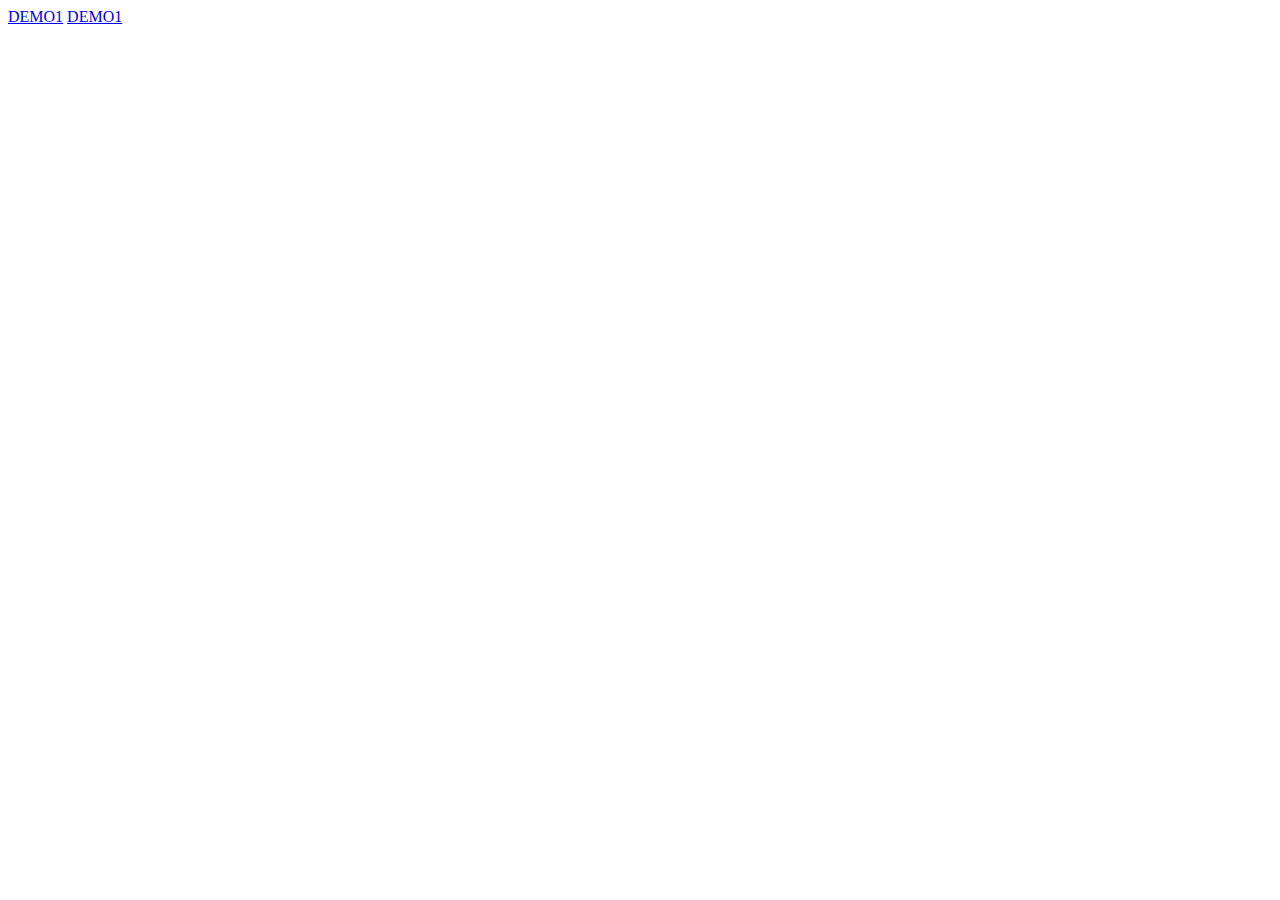
==== index.html @ 6eb66ed8 "Add files via upload" ====
<!DOCTYPE html>
<html lang="es">
<head>
    <meta charset="UTF-8">
    <meta name="viewport" content="width=device-width, initial-scale=1.0">
    <title>IPMS Lanus demos</title>
</head>
<body>
    <a href="IPMS Lanus.htm">DEMO1</a>
    <a href="IPMS Lanus 0.htm">DEMO1</a>
</body>
</html>
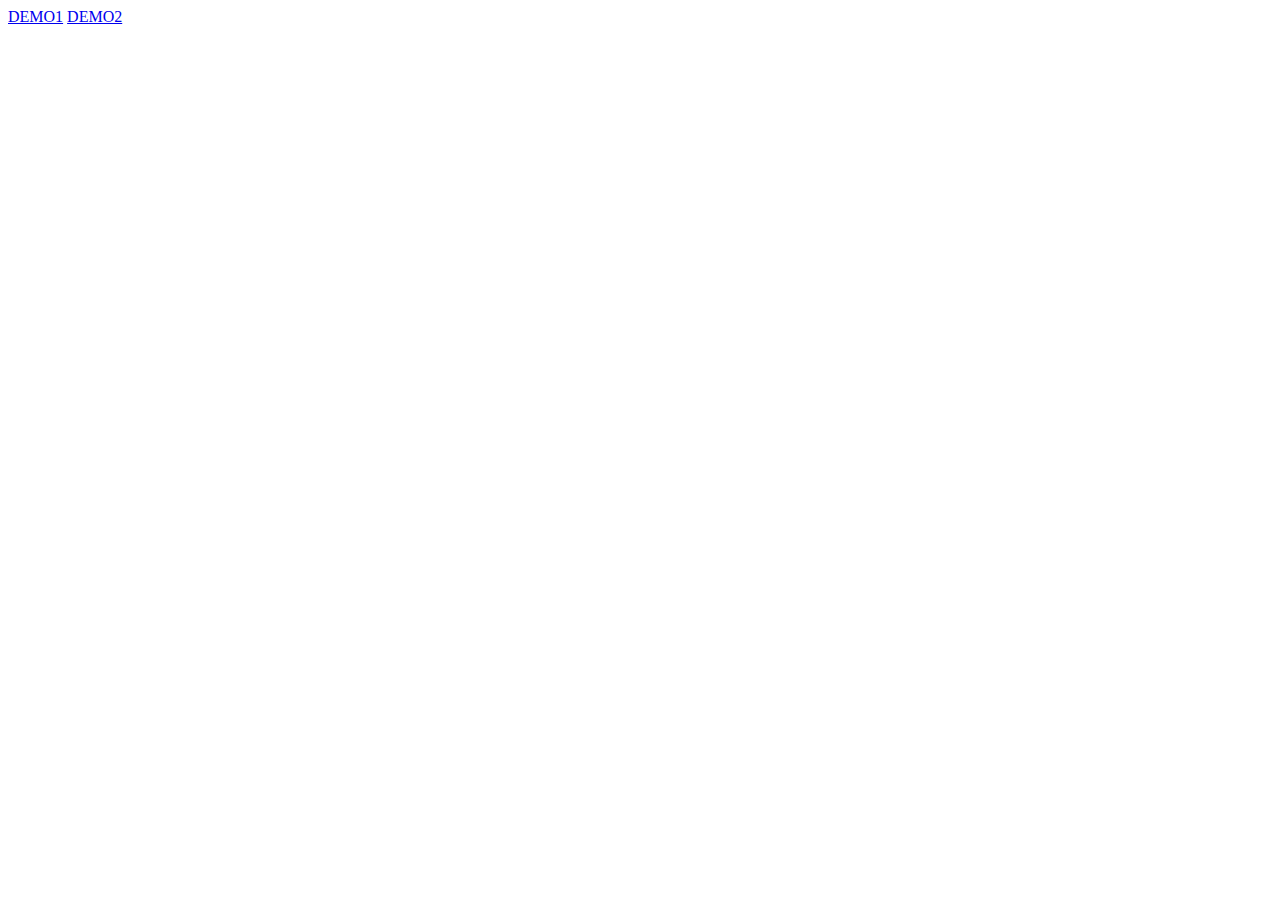
==== commit c008d707: "Add files via upload" ====
--- a/index.html
+++ b/index.html
@@ -7,6 +7,6 @@
 </head>
 <body>
     <a href="IPMS Lanus.htm">DEMO1</a>
-    <a href="IPMS Lanus 0.htm">DEMO1</a>
+    <a href="IPMS Lanus 1.htm">DEMO2</a>
 </body>
 </html>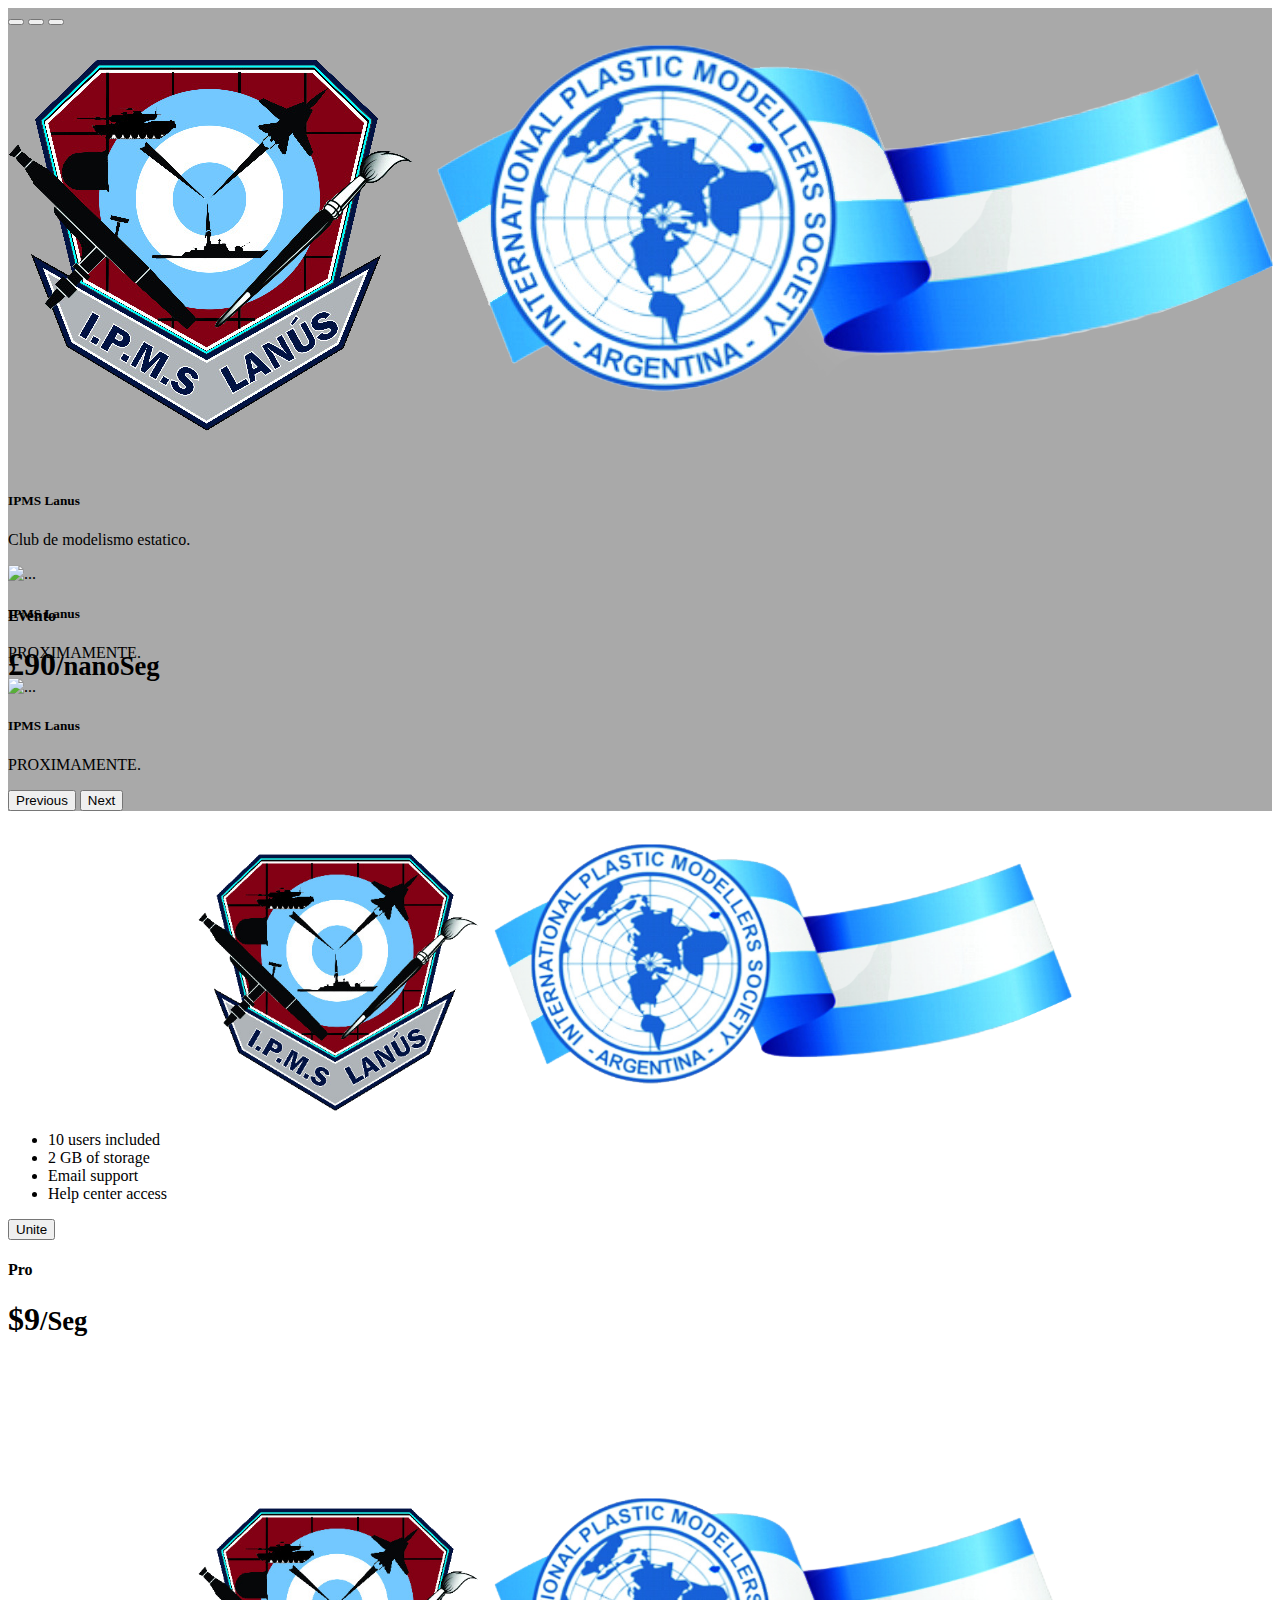
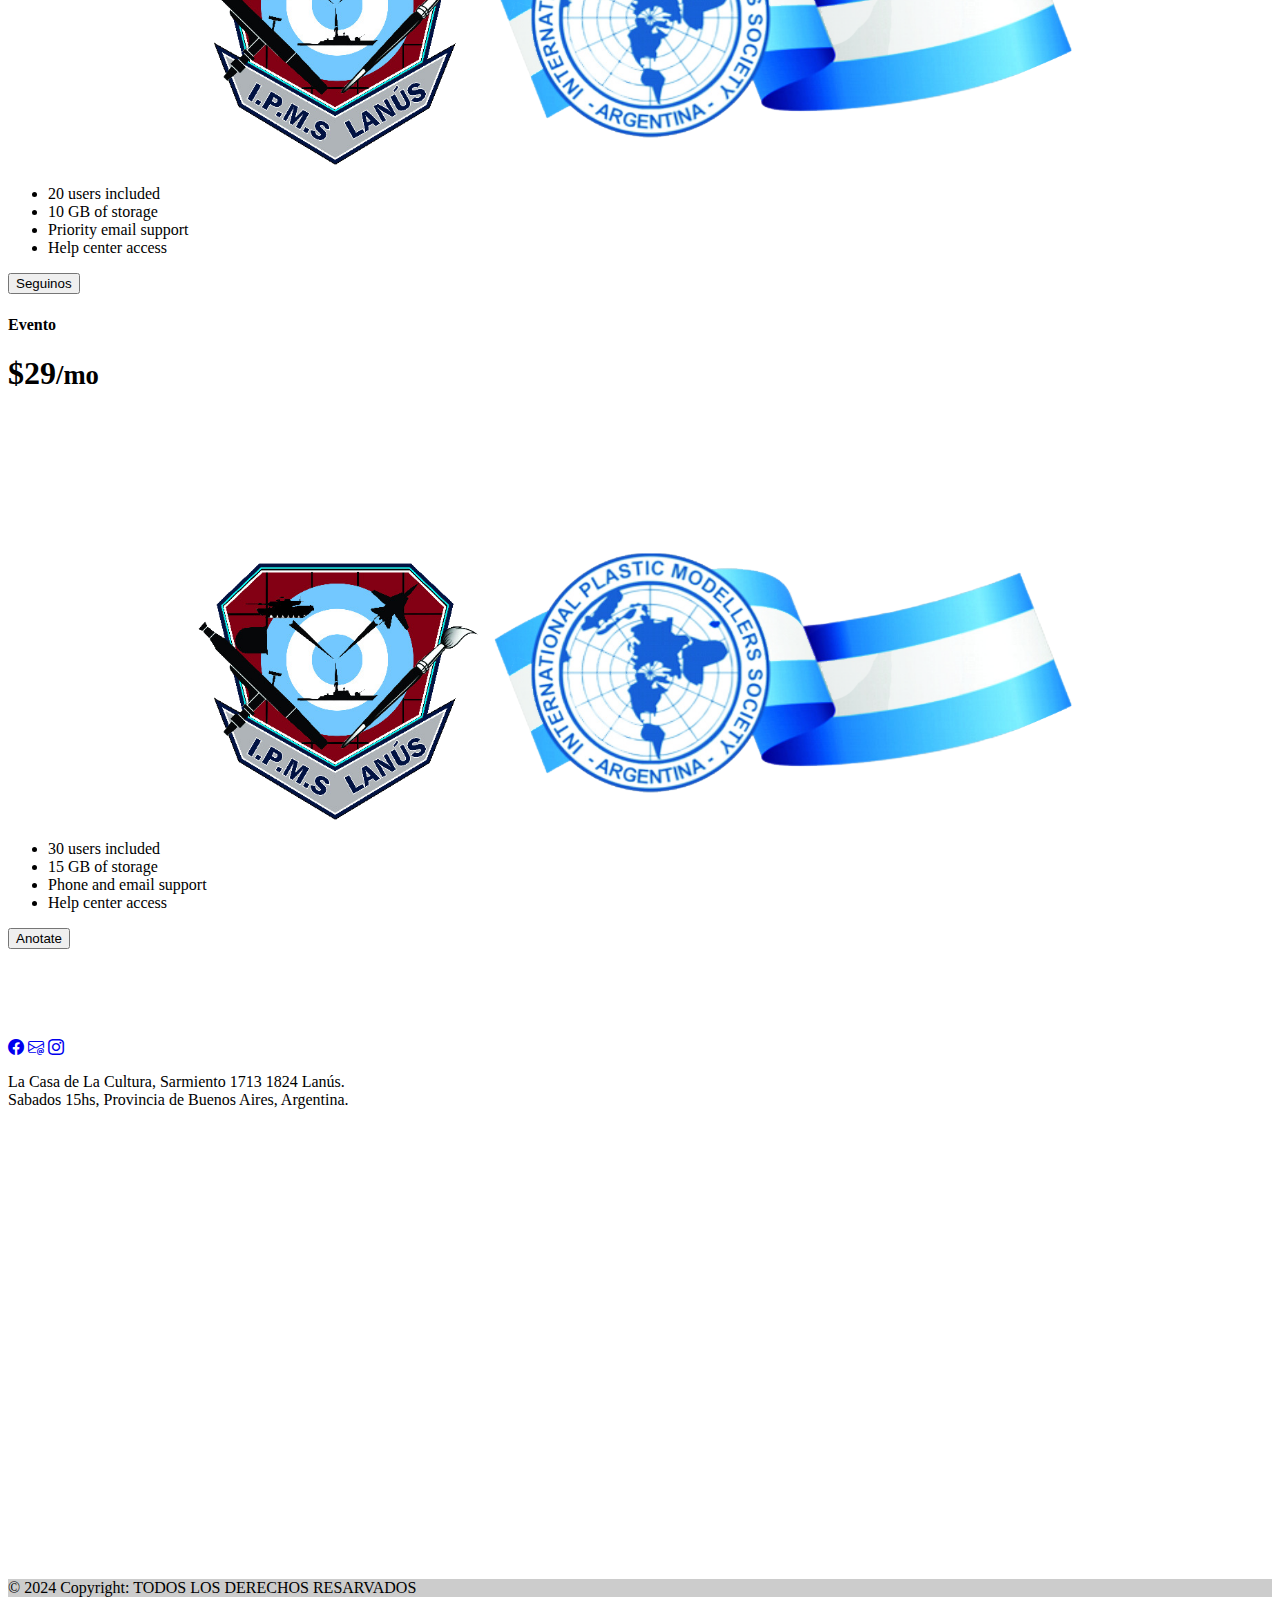
==== commit 59e2d1ff: "Add files via upload" ====
--- a/index.html
+++ b/index.html
@@ -1,12 +1,447 @@
 <!DOCTYPE html>
 <html lang="es">
+
 <head>
-    <meta charset="UTF-8">
-    <meta name="viewport" content="width=device-width, initial-scale=1.0">
-    <title>IPMS Lanus demos</title>
+  <meta charset="UTF-8">
+  <meta name="viewport" content="width=device-width, initial-scale=1.0">
+  <title>IPMS Lanus</title>
+  <link href="https://cdn.jsdelivr.net/npm/bootstrap@5.3.1/dist/css/bootstrap.min.css" rel="stylesheet" integrity="sha384-4bw+/aepP/YC94hEpVNVgiZdgIC5+VKNBQNGCHeKRQN+PtmoHDEXuppvnDJzQIu9" crossorigin="anonymous">
+  
+  <link rel="stylesheet" href="https://cdn.jsdelivr.net/npm/bootstrap-icons@1.10.5/font/bootstrap-icons.css">
+  <link rel="preconnect" href="https://fonts.googleapis.com">
+<link rel="preconnect" href="https://fonts.gstatic.com" crossorigin>
+<link href="https://fonts.googleapis.com/css2?family=Phudu&display=swap" rel="stylesheet">
 </head>
-<body>
-    <a href="IPMS Lanus.htm">DEMO1</a>
-    <a href="IPMS Lanus 1.htm">DEMO2</a>
+
+<header style="padding-bottom: 15%;max-height: 15vh;">
+  <!-- <nav class="navbar navbar-dark bg-dark fixed-top"> -->
+    <!-- <a class="navbar-brand" href="#">
+      <div style="padding-left: 195%;" ;>
+        <img src="Logo Diego.png" alt="Logo" width="100" class="d-inline-block align-text-top">
+        IPMS Lanus
+        <p>Club de modelismo estatico</p>
+      </div>
+    </a> -->
+
+   <!-- <div class="container-fluid">
+       <a class="navbar-brand" href="index.php" ;">Inicio</a>
+      <a class="navbar-brand" href="#" ;">Galleria</a>
+      <a class="navbar-brand" href="#" ;">Quienes somos</a>
+      <a class="navbar-brand" href="inscripcion.php" ;"><i class="bi bi-pencil"></i> &nbsp; Inscripcion</a>
+      <a class="navbar-brand" href="#" ;">Contactanos</a>
+    </div>
+    </div>
+    </div>
+  </nav> -->
+<!-- -------------------/////////////////////////------------------------------ -->
+  <div id="carouselExampleCaptions" class="carousel slide" style="background-color: darkgray;">
+    <div class="carousel-indicators">
+      <button type="button" data-bs-target="#carouselExampleCaptions" data-bs-slide-to="0" class="active" aria-current="true" aria-label="Slide 1"></button>
+      <button type="button" data-bs-target="#carouselExampleCaptions" data-bs-slide-to="1" aria-label="Slide 2"></button>
+      <button type="button" data-bs-target="#carouselExampleCaptions" data-bs-slide-to="2" aria-label="Slide 3"></button>
+    </div>
+    <div class="carousel-inner">
+      <div class="carousel-item active">
+        <img src="Logo Diego.png" class="d-block w-100" alt="...">
+        <div class="carousel-caption d-none d-md-block">
+            <br>
+            <br>
+          <h5 style="color: black;">IPMS Lanus</h5>
+          <p style="color: black;">Club de modelismo estatico.</p>
+        </div>
+      </div>
+      <div class="carousel-item">
+        <img src="Logo Diego - copia.png" class="d-block w-100" alt="...">
+        <div class="carousel-caption d-none d-md-block">
+            <h5 style="color: black;">IPMS Lanus</h5>
+            <p style="color: black;">PROXIMAMENTE.</p>
+        </div>
+      </div>
+      <div class="carousel-item">
+        <img src="Logo Diego - copia (2).png" class="d-block w-100" alt="...">
+        <div class="carousel-caption d-none d-md-block">
+            <h5 style="color: black;">IPMS Lanus</h5>
+            <p style="color: black;">PROXIMAMENTE.</p>
+        </div>
+      </div>
+    </div>
+    <button class="carousel-control-prev" type="button" data-bs-target="#carouselExampleCaptions" data-bs-slide="prev">
+      <span class="carousel-control-prev-icon" aria-hidden="true"></span>
+      <span class="visually-hidden">Previous</span>
+    </button>
+    <button class="carousel-control-next" type="button" data-bs-target="#carouselExampleCaptions" data-bs-slide="next">
+      <span class="carousel-control-next-icon" aria-hidden="true"></span>
+      <span class="visually-hidden">Next</span>
+    </button>
+  </div>
+</header>
+
+<body style="max-height: 15vh;">
+    
+    <!-- ------------------------------------------------------------------- -->
+
+  <div class="row row-cols-1 row-cols-md-3 mb-3 text-center" style="padding-top:20%;">
+    <div class="col">
+      <div class="card mb-4 rounded-3 shadow-sm">
+        <div class="card-header py-3">
+          <h4 class="my-0 fw-normal">Evento</h4>
+        </div>
+        <div class="card-body">
+          <h1 class="card-title pricing-card-title">£90<small class="text-body-secondary fw-light">/nanoSeg</small></h1>
+          <div class="card shadow-sm">
+            <center>
+                <img width="70%" src="Logo Diego.png" style="padding-top: 10%;">
+            </center>     
+            <div class="card-body">
+
+            </div>
+          </div>
+          <ul class="list-unstyled mt-3 mb-4">
+            <li>10 users included</li>
+            <li>2 GB of storage</li>
+            <li>Email support</li>
+            <li>Help center access</li>
+          </ul>
+          <div class="col">
+          </div>
+          <button type="button" class="w-100 btn btn-lg btn-outline-primary">Unite</button>
+        </div>
+      </div>
+    </div>
+    <div class="col">
+      <div class="card mb-4 rounded-3 shadow-sm">
+        <div class="card-header py-3">
+          <h4 class="my-0 fw-normal">Pro</h4>
+        </div>
+        <div class="card-body">
+          <h1 class="card-title pricing-card-title">$9<small class="text-body-secondary fw-light">/Seg</small></h1>
+          <div class="card shadow-sm">
+
+            <center>
+                <img width="70%" src="Logo Diego.png" style="padding-top: 10%;">
+            </center>     
+            <div class="card-body">
+
+            </div>
+          </div>
+          <ul class="list-unstyled mt-3 mb-4">
+            <li>20 users included</li>
+            <li>10 GB of storage</li>
+            <li>Priority email support</li>
+            <li>Help center access</li>
+          </ul>
+          <button type="button" class="w-100 btn btn-lg btn-primary">Seguinos</button>
+        </div>
+      </div>
+    </div>
+    <div class="col">
+      <div class="card mb-4 rounded-3 shadow-sm border-primary">
+        <div class="card-header py-3 text-bg-primary border-primary">
+          <h4 class="my-0 fw-normal">Evento</h4>
+        </div>
+        <div class="card-body">
+          <h1 class="card-title pricing-card-title">$29<small class="text-body-secondary fw-light">/mo</small></h1>
+          <div class="card shadow-sm">
+            <!-- <img src="Logo Diego.png" style="padding-bottom: 20%;padding-top: 20%;"> -->
+            <!-- <img width="108%" src="https://c4.wallpaperflare.com/wallpaper/2/813/101/women-model-ass-mirror-wallpaper-preview.jpg"> -->
+            <center>
+                <img width="70%" src="Logo Diego.png" style="padding-top: 10%;">
+            </center>            
+            <div class="card-body">
+
+            </div>
+          </div>
+          <ul class="list-unstyled mt-3 mb-4">
+            <li>30 users included</li>
+            <li>15 GB of storage</li>
+            <li>Phone and email support</li>
+            <li>Help center access</li>
+          </ul>
+          <button type="button" class="w-100 btn btn-lg btn-primary">Anotate </button>
+        </div>
+      </div>
+    </div>
+  </div>
+  <!-- -------------------------------------------------------------------
+  <div class="container">
+
+    <div class="row row-cols-1 row-cols-sm-2 row-cols-md-3 g-3">
+      <div class="col">
+        <div class="card shadow-sm">
+          <svg class="bd-placeholder-img card-img-top" width="100%" height="225" xmlns="http://www.w3.org/2000/svg" role="img" aria-label="Placeholder: Thumbnail" preserveAspectRatio="xMidYMid slice" focusable="false">
+            <title>Placeholder</title>
+            <rect width="100%" height="100%" fill="#55595c"></rect><text x="50%" y="50%" fill="#eceeef" dy=".3em">Thumbnail</text>
+          </svg>
+          <div class="card-body">
+            <p class="card-text">This is a wider card with supporting text below as a natural lead-in to additional content. This content is a little bit longer.</p>
+            <div class="d-flex justify-content-between align-items-center">
+              <div class="btn-group">
+                <button type="button" class="btn btn-sm btn-outline-secondary">View</button>
+                <button type="button" class="btn btn-sm btn-outline-secondary">Edit</button>
+              </div>
+              <small class="text-body-secondary">9 mins</small>
+            </div>
+          </div>
+        </div>
+      </div>
+      <div class="col">
+        <div class="card shadow-sm">
+          <svg class="bd-placeholder-img card-img-top" width="100%" height="225" xmlns="http://www.w3.org/2000/svg" role="img" aria-label="Placeholder: Thumbnail" preserveAspectRatio="xMidYMid slice" focusable="false">
+            <title>Placeholder</title>
+            <rect width="100%" height="100%" fill="#55595c"></rect><text x="50%" y="50%" fill="#eceeef" dy=".3em">Thumbnail</text>
+          </svg>
+          <div class="card-body">
+            <p class="card-text">This is a wider card with supporting text below as a natural lead-in to additional content. This content is a little bit longer.</p>
+            <div class="d-flex justify-content-between align-items-center">
+              <div class="btn-group">
+                <button type="button" class="btn btn-sm btn-outline-secondary">View</button>
+                <button type="button" class="btn btn-sm btn-outline-secondary">Edit</button>
+              </div>
+              <small class="text-body-secondary">9 mins</small>
+            </div>
+          </div>
+        </div>
+      </div>
+      <div class="col">
+        <div class="card shadow-sm">
+          <svg class="bd-placeholder-img card-img-top" width="100%" height="225" xmlns="http://www.w3.org/2000/svg" role="img" aria-label="Placeholder: Thumbnail" preserveAspectRatio="xMidYMid slice" focusable="false">
+            <title>Placeholder</title>
+            <rect width="100%" height="100%" fill="#55595c"></rect><text x="50%" y="50%" fill="#eceeef" dy=".3em">Thumbnail</text>
+          </svg>
+          <div class="card-body">
+            <p class="card-text">This is a wider card with supporting text below as a natural lead-in to additional content. This content is a little bit longer.</p>
+            <div class="d-flex justify-content-between align-items-center">
+              <div class="btn-group">
+                <button type="button" class="btn btn-sm btn-outline-secondary">View</button>
+                <button type="button" class="btn btn-sm btn-outline-secondary">Edit</button>
+              </div>
+              <small class="text-body-secondary">9 mins</small>
+            </div>
+          </div>
+        </div>
+      </div>
+
+
+    </div>
+  </div>
+  ------------------------------------------------------------------- -->
+
+
+<!--   
+  ------------------------------------------------------------------- 
+  <div class="container text-center">
+    <div class="row">
+      <div class="col">
+        Column 1
+        <br>
+        Inscribite en nuestro evento
+      </div>
+      <div class="col">
+        Column 2
+        <br>
+        <img width="100%" src="./ims/Logo Diego.png">
+      </div>
+      <div class="col">
+        Column 3
+        <br>
+        Y aca no sse que mierda poner
+        <img width="50%" src="https://gestionculturaldefensa.ar/wp-content/uploads/2021/11/concurso-de-modelismo-estatico-5-Cecilia-Vergara-1024x731.jpg">
+      </div>
+    </div>
+  </div>
+  dfsdfsdf
+  <br>
+  <br>
+  <br>
+  <div style="background-color: red;">
+    <p style="color:yellowgreen">dsfsdfssfsf</p>
+    <i class="bi bi-airplane-engines"></i> -->
+  </div>
+  <br>
+  <br>
+  <br>
+  <br>
+  <br>
+  <!-- <div style="display: flex;align-items: center;">
+REUNIONES
+La Casa de La Cultura, 
+Sarmiento 1713 1824 Lanús, Sabados 15hs, 
+Provincia de Buenos Aires, Argentina.
+
+Meetings
+Every Tuesday at 7 P.M. in our workshop.
+We also wait for you on Saturdays at noon, for coffee.
+
+</div> -->
+
+
+
+<!-- ---------------------------------////////////////////////////////////////////// -->
+<!-- <div id="reuniones" class="row" >
+    <div class="col-md-12" style="text-align: center; background-color:red;">
+        <div  > -->
+            <!-- <div  style="background-color: red; width: 20%; margin-left:40%" > -->
+<!--                 
+                <h1 class="tituloarticuloclaro" style="color:black;" >REUNIONES</h1>
+                <img  width=80% src="Logo Diego.png"  style="padding: 0%; margin: 0%;"> -->
+                <!-- <button type="button" class="btn btn-danger">Danger</button> -->
+            <!-- </div>  
+      <p style="font-family: 'Phudu', cursive; color:white;">La Casa de La Cultura, Sarmiento 1713 1824 Lanús.<br>Sabados 15hs, Provincia de Buenos Aires, Argentina.</p>
+      <h1 class="titlearticle;" style="color:black;">Meetings</h1>
+      <p style="font-family: 'Phudu', cursive;color:white;">EN CADORNA.<br><br></p>
+      <p><a class="btn btn-primary" href="reuniones.htm" role="button">Más info / More info</a></p>
+    </div>
+</div><br> -->
+
+
+<!-- ---------------------------------////////////////////////////////////////////// -->
+
+
+
+
+
+
+
+
+<!-- 
+  -------------------------------------------------------------------------------------------------------
+  -------------------------------------------------------------------------------------------------------
+  -------------------------------------------------------------------------------------------------------
+  ------------------------------------------------------------------------------------------------------- -->
+  <!-- Footer -->
+  <footer class="bg-dark text-center text-white">
+    <!-- Grid container -->
+    <div class="container p-4">
+      <!-- Section: Social media -->
+      <!-- <section class="mb-4"> -->
+        <!-- Facebook -->
+        <a class="btn btn-outline-light btn-floating m-1" href="#!" role="button"><i class="bi bi-facebook"></i></a>
+
+        <!-- Twitter -->
+        <!-- <a class="btn btn-outline-light btn-floating m-1" href="#!" role="button"><i class="bi bi-twitter"></i></a> -->
+
+        <!-- Google -->
+        <a class="btn btn-outline-light btn-floating m-1" href="#!" role="button"><i class="bi bi-envelope-at"></i></a>
+
+        <!-- Instagram -->
+        <a class="btn btn-outline-light btn-floating m-1" href="#!" role="button"><i class="bi bi-instagram"></i>
+        </a>
+
+
+      </section>
+      <!-- Section: Social media -->
+
+
+      <!-- Section: Text -->
+      <section class="mb-4">
+        <p>La Casa de La Cultura, Sarmiento 1713 1824 Lanús.<br>Sabados 15hs, Provincia de Buenos Aires, Argentina.</p>
+        <iframe src="https://www.google.com/maps/embed?pb=!1m18!1m12!1m3!1d3279.990622543052!2d-58.39073562492303!3d-34.705416462875014!2m3!1f0!2f0!3f0!3m2!1i1024!2i768!4f13.1!3m3!1m2!1s0x95bccd246df47e81%3A0x601e6a6693c3a096!2sPres.%20Domingo%20Faustino%20Sarmiento%201713%2C%20B1820%20Lan%C3%BAs%2C%20Provincia%20de%20Buenos%20Aires!5e0!3m2!1ses-419!2sar!4v1692933036943!5m2!1ses-419!2sar" width="600" height="450" style="border:0;" allowfullscreen="" loading="lazy" referrerpolicy="no-referrer-when-downgrade"></iframe>
+      </section>
+      <!-- Section: Text -->
+
+      <!-- Section: Links -->
+      <!-- <section class=""> -->
+        <!--Grid row-->
+        <!-- <div class="row"> -->
+          <!--Grid column-->
+          <!-- <div class="col-lg-3 col-md-6 mb-4 mb-md-0">
+            <h5 class="text-uppercase">Links</h5>
+
+            <ul class="list-unstyled mb-0">
+              <li>
+                <a href="#!" class="text-white">Link 1</a>
+              </li>
+              <li>
+                <a href="#!" class="text-white">Link 2</a>
+              </li>
+              <li>
+                <a href="#!" class="text-white">Link 3</a>
+              </li>
+              <li>
+                <a href="#!" class="text-white">Link 4</a>
+              </li>
+            </ul>
+          </div> -->
+          <!--Grid column-->
+
+          <!--Grid column-->
+          <!-- <div class="col-lg-3 col-md-6 mb-4 mb-md-0">
+            <h5 class="text-uppercase">Links</h5>
+
+            <ul class="list-unstyled mb-0">
+              <li>
+                <a href="#!" class="text-white">Link 1</a>
+              </li>
+              <li>
+                <a href="#!" class="text-white">Link 2</a>
+              </li>
+              <li>
+                <a href="#!" class="text-white">Link 3</a>
+              </li>
+              <li>
+                <a href="#!" class="text-white">Link 4</a>
+              </li>
+            </ul>
+          </div> -->
+          <!--Grid column-->
+
+          <!--Grid column-->
+          <!-- <div class="col-lg-3 col-md-6 mb-4 mb-md-0">
+            <h5 class="text-uppercase">Links</h5>
+
+            <ul class="list-unstyled mb-0">
+              <li>
+                <a href="#!" class="text-white">Link 1</a>
+              </li>
+              <li>
+                <a href="#!" class="text-white">Link 2</a>
+              </li>
+              <li>
+                <a href="#!" class="text-white">Link 3</a>
+              </li>
+              <li>
+                <a href="#!" class="text-white">Link 4</a>
+              </li>
+            </ul>
+          </div> -->
+          <!--Grid column-->
+
+          <!--Grid column-->
+          <!-- <div class="col-lg-3 col-md-6 mb-4 mb-md-0">
+            <h5 class="text-uppercase">Links</h5>
+
+            <ul class="list-unstyled mb-0">
+              <li>
+                <a href="#!" class="text-white">Link 1</a>
+              </li>
+              <li>
+                <a href="#!" class="text-white">Link 2</a>
+              </li>
+              <li>
+                <a href="#!" class="text-white">Link 3</a>
+              </li>
+              <li>
+                <a href="#!" class="text-white">Link 4</a>
+              </li>
+            </ul>
+          </div> -->
+          <!--Grid column-->
+        <!-- </div> -->
+        <!--Grid row-->
+      <!-- </section> -->
+      <!-- Section: Links -->
+    </div>
+    <!-- Grid container -->
+
+    <!-- Copyright -->
+    <div class="text-center p-3" style="background-color: rgba(0, 0, 0, 0.2);">
+      © 2024 Copyright: TODOS LOS DERECHOS RESARVADOS
+      
+    </div>
+    <!-- Copyright -->
+  </footer>
+
+  <script src="https://cdn.jsdelivr.net/npm/bootstrap@5.3.2/dist/js/bootstrap.bundle.min.js" integrity="sha384-C6RzsynM9kWDrMNeT87bh95OGNyZPhcTNXj1NW7RuBCsyN/o0jlpcV8Qyq46cDfL" crossorigin="anonymous"></script>
 </body>
+
 </html>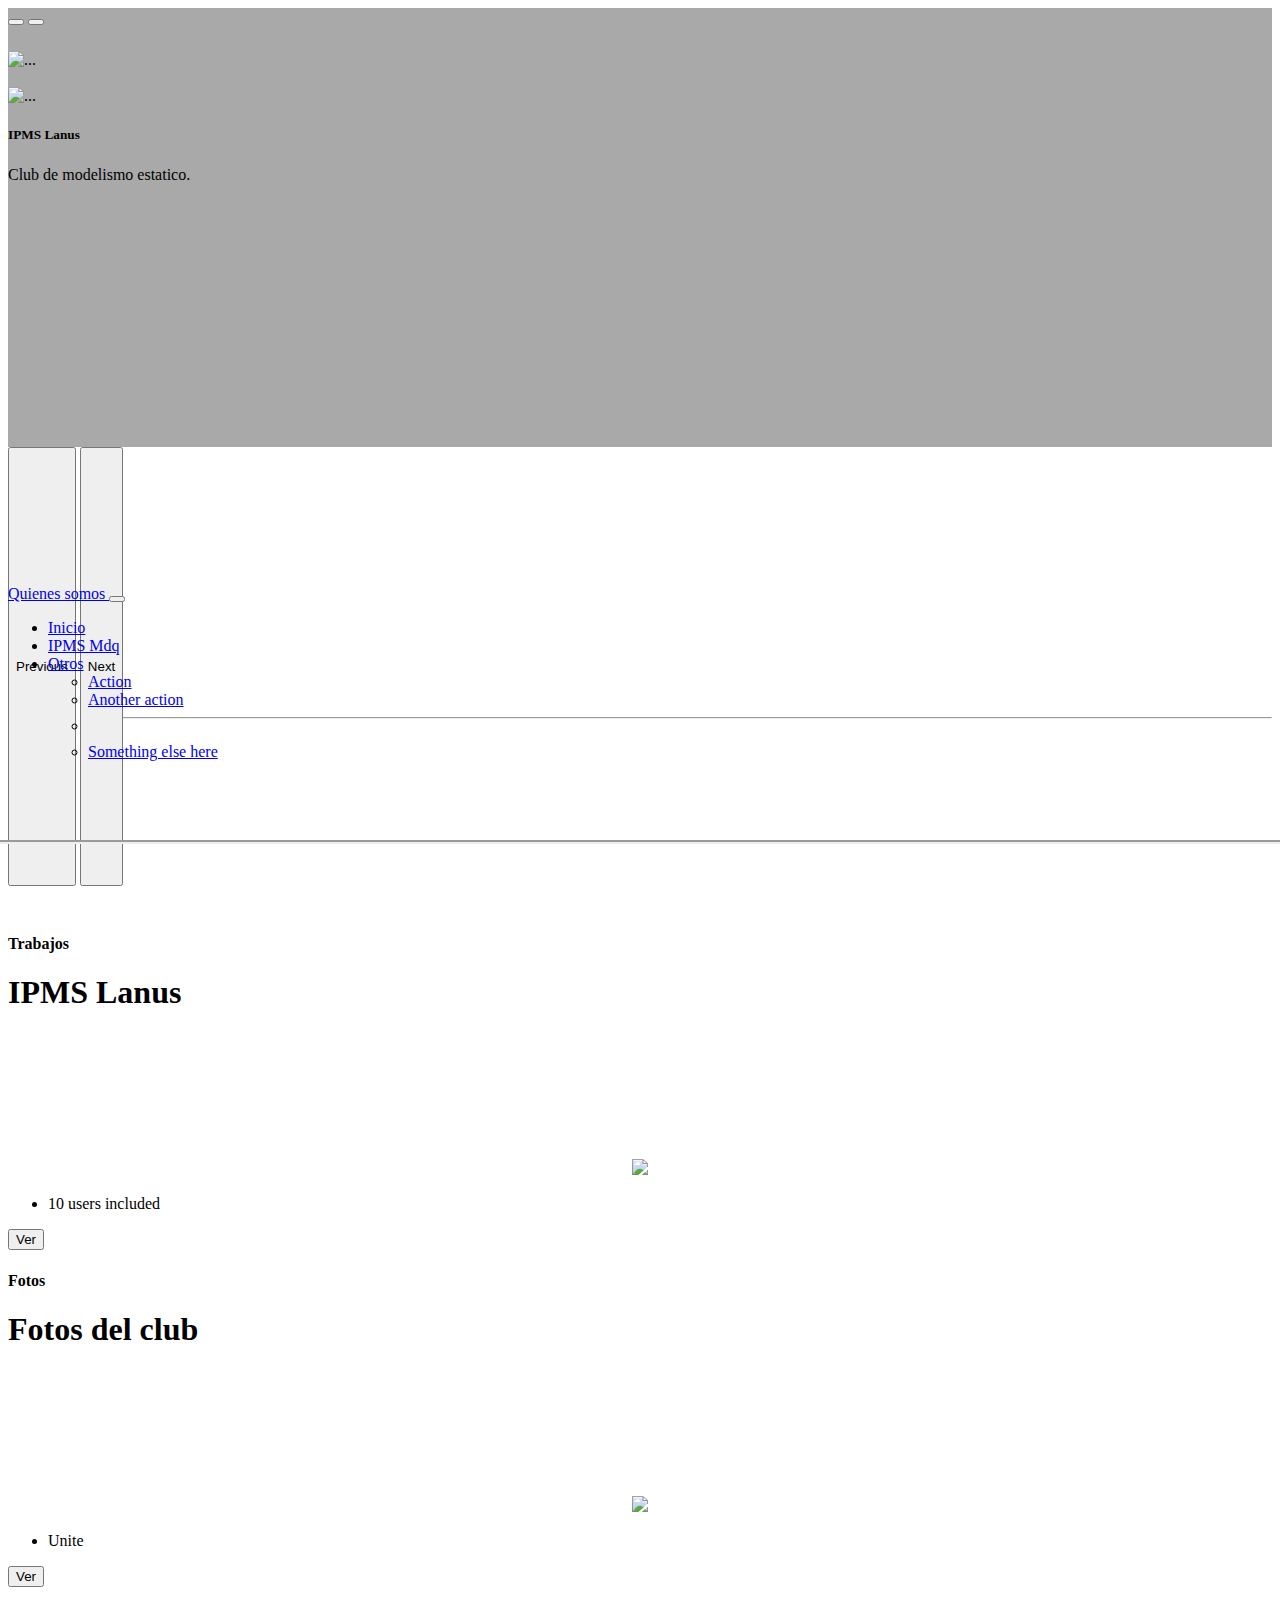
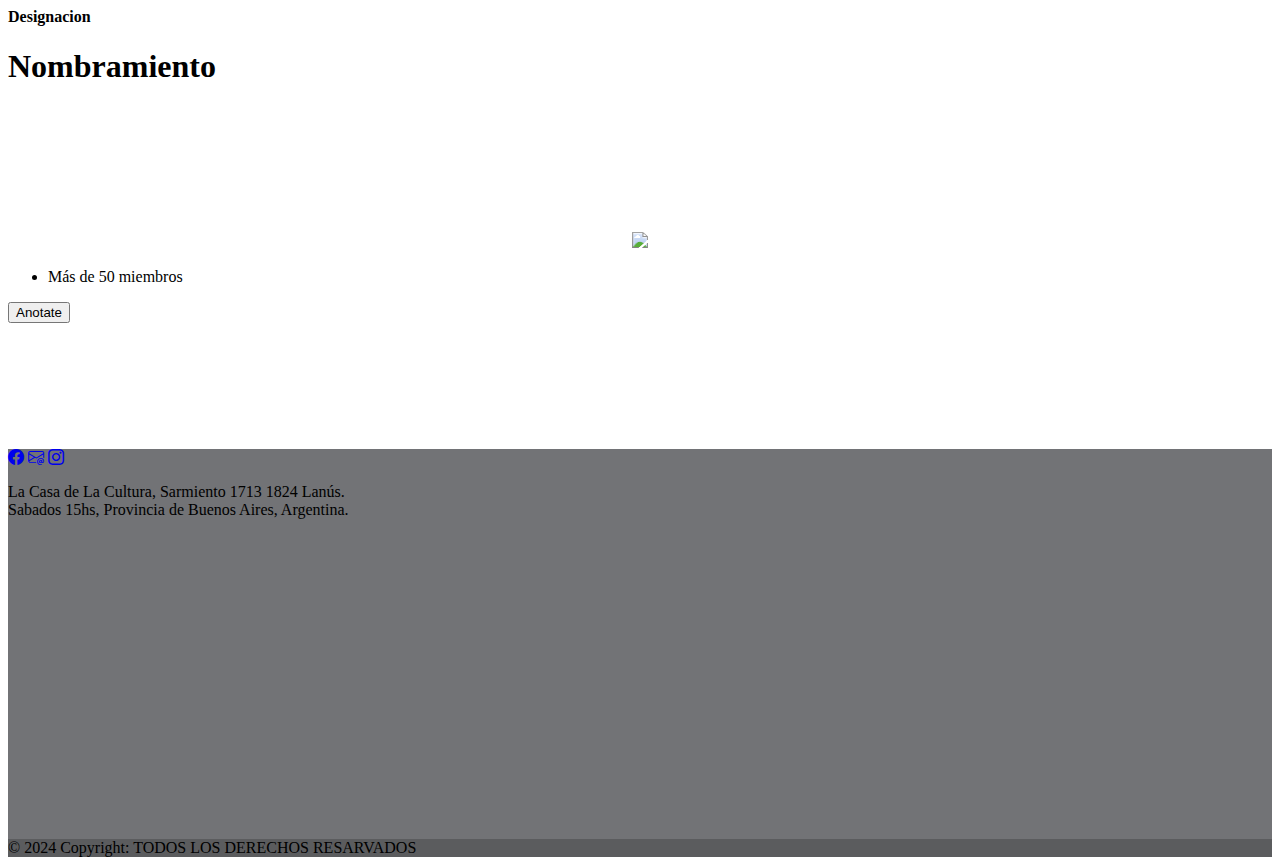
==== commit fd4982f5: "Add files via upload" ====
--- a/index.html
+++ b/index.html
@@ -5,17 +5,19 @@
   <meta charset="UTF-8">
   <meta name="viewport" content="width=device-width, initial-scale=1.0">
   <title>IPMS Lanus</title>
-  <link href="https://cdn.jsdelivr.net/npm/bootstrap@5.3.1/dist/css/bootstrap.min.css" rel="stylesheet" integrity="sha384-4bw+/aepP/YC94hEpVNVgiZdgIC5+VKNBQNGCHeKRQN+PtmoHDEXuppvnDJzQIu9" crossorigin="anonymous">
-  
+  <link href="https://cdn.jsdelivr.net/npm/bootstrap@5.3.1/dist/css/bootstrap.min.css" rel="stylesheet"
+    integrity="sha384-4bw+/aepP/YC94hEpVNVgiZdgIC5+VKNBQNGCHeKRQN+PtmoHDEXuppvnDJzQIu9" crossorigin="anonymous">
+
   <link rel="stylesheet" href="https://cdn.jsdelivr.net/npm/bootstrap-icons@1.10.5/font/bootstrap-icons.css">
   <link rel="preconnect" href="https://fonts.googleapis.com">
-<link rel="preconnect" href="https://fonts.gstatic.com" crossorigin>
-<link href="https://fonts.googleapis.com/css2?family=Phudu&display=swap" rel="stylesheet">
+  <link rel="preconnect" href="https://fonts.gstatic.com" crossorigin>
+  <link href="https://fonts.googleapis.com/css2?family=Phudu&display=swap" rel="stylesheet">
+
 </head>
 
 <header style="padding-bottom: 15%;max-height: 15vh;">
   <!-- <nav class="navbar navbar-dark bg-dark fixed-top"> -->
-    <!-- <a class="navbar-brand" href="#">
+  <!-- <a class="navbar-brand" href="#">
       <div style="padding-left: 195%;" ;>
         <img src="Logo Diego.png" alt="Logo" width="100" class="d-inline-block align-text-top">
         IPMS Lanus
@@ -23,7 +25,7 @@
       </div>
     </a> -->
 
-   <!-- <div class="container-fluid">
+  <!-- <div class="container-fluid">
        <a class="navbar-brand" href="index.php" ;">Inicio</a>
       <a class="navbar-brand" href="#" ;">Galleria</a>
       <a class="navbar-brand" href="#" ;">Quienes somos</a>
@@ -33,320 +35,240 @@
     </div>
     </div>
   </nav> -->
-<!-- -------------------/////////////////////////------------------------------ -->
-  <div id="carouselExampleCaptions" class="carousel slide" style="background-color: darkgray;">
+  <!-- -------------------/////////////////////////------------------------------ -->
+  <!-- <div id="carouselExampleCaptions" class="carousel slide" style="height:auto " > -->
+  <div id="carouselExampleCaptions" class="carousel slide"
+    style="background-color: darkgray; height: 439px; background-position: center;">
     <div class="carousel-indicators">
-      <button type="button" data-bs-target="#carouselExampleCaptions" data-bs-slide-to="0" class="active" aria-current="true" aria-label="Slide 1"></button>
-      <button type="button" data-bs-target="#carouselExampleCaptions" data-bs-slide-to="1" aria-label="Slide 2"></button>
-      <button type="button" data-bs-target="#carouselExampleCaptions" data-bs-slide-to="2" aria-label="Slide 3"></button>
+      <button type="button" data-bs-target="#carouselExampleCaptions" data-bs-slide-to="0" class="active"
+        aria-current="true" aria-label="Slide 1"></button>
+      <button type="button" data-bs-target="#carouselExampleCaptions" data-bs-slide-to="1"
+        aria-label="Slide 2"></button>
+      <!-- <button type="button" data-bs-target="#carouselExampleCaptions" data-bs-slide-to="2"
+        aria-label="Slide 3"></button> -->
     </div>
     <div class="carousel-inner">
       <div class="carousel-item active">
-        <img src="Logo Diego.png" class="d-block w-100" alt="...">
+
+        <img style="margin: auto; padding-top: 2%;" src="banner superior.png" class="d-block w-100" alt="...">
+
+
         <div class="carousel-caption d-none d-md-block">
-            <br>
-            <br>
+          <br>
+          <!-- <br>
           <h5 style="color: black;">IPMS Lanus</h5>
-          <p style="color: black;">Club de modelismo estatico.</p>
-        </div>
-      </div>
-      <div class="carousel-item">
-        <img src="Logo Diego - copia.png" class="d-block w-100" alt="...">
-        <div class="carousel-caption d-none d-md-block">
-            <h5 style="color: black;">IPMS Lanus</h5>
-            <p style="color: black;">PROXIMAMENTE.</p>
+          <p style="color: black;">Club de modelismo estatico.</p> -->
         </div>
       </div>
       <div class="carousel-item">
         <img src="Logo Diego - copia (2).png" class="d-block w-100" alt="...">
         <div class="carousel-caption d-none d-md-block">
-            <h5 style="color: black;">IPMS Lanus</h5>
-            <p style="color: black;">PROXIMAMENTE.</p>
-        </div>
-      </div>
-    </div>
-    <button class="carousel-control-prev" type="button" data-bs-target="#carouselExampleCaptions" data-bs-slide="prev">
-      <span class="carousel-control-prev-icon" aria-hidden="true"></span>
-      <span class="visually-hidden">Previous</span>
-    </button>
-    <button class="carousel-control-next" type="button" data-bs-target="#carouselExampleCaptions" data-bs-slide="next">
-      <span class="carousel-control-next-icon" aria-hidden="true"></span>
-      <span class="visually-hidden">Next</span>
-    </button>
+          <h5 style="color: black;">IPMS Lanus</h5>
+          <p style="color: black;">Club de modelismo estatico.</p>
+        </div>
+      </div>
+      <!-- <div class="carousel-item">
+        <img src="Logo Diego.png" class="d-block w-100" alt="...">
+        <div class="carousel-caption d-none d-md-block">
+          <h5 style="color: black;">IPMS Lanus</h5>
+          <p style="color: black;">PROXIMAMENTE.</p>
+        </div> -->
+    </div>
+  </div>
+  <button class="carousel-control-prev" type="button" data-bs-target="#carouselExampleCaptions" data-bs-slide="prev"
+    style="height: 439px;">
+    <span class="carousel-control-prev-icon" aria-hidden="true"></span>
+    <span class="visually-hidden">Previous</span>
+  </button>
+  <button class="carousel-control-next" type="button" data-bs-target="#carouselExampleCaptions" data-bs-slide="next"
+    style="height: 439px;">
+    <span class="carousel-control-next-icon" aria-hidden="true"></span>
+    <span class="visually-hidden">Next</span>
+  </button>
   </div>
 </header>
 
-<body style="max-height: 15vh;">
-    
-    <!-- ------------------------------------------------------------------- -->
-
-  <div class="row row-cols-1 row-cols-md-3 mb-3 text-center" style="padding-top:20%;">
+<body style="max-height: 15vh;  background-image: url('fondo.png'); ; background-size:100%;">
+  <style>
+
+  </style>
+  <!-- ------------------------------------------------------------------- -->
+
+  <div>
+
+
+    <!-- <nav class="navbar navbar-expand-lg bg-body-tertiary " style="margin-top: 20%;"> -->
+    <nav class="navbar text-bg-primary navbar navbar-expand-lg body-tertiary " data-bs-theme="dark"
+      style="margin-top: 20%; background-color: ;">
+      <div class="container-fluid">
+        <a class="navbar-brand" href="#">Quienes somos </a>
+        <button class="navbar-toggler" type="button" data-bs-toggle="collapse" data-bs-target="#navbarSupportedContent"
+          aria-controls="navbarSupportedContent" aria-expanded="false" aria-label="Toggle navigation">
+          <span class="navbar-toggler-icon"></span>
+        </button>
+        <div class="collapse navbar-collapse" id="navbarSupportedContent" style="align-content: end;">
+          <ul class="navbar-nav me-auto mb-2 mb-lg-0">
+            <li class="nav-item">
+              <a class="nav-link active" aria-current="page" href="#">Inicio</a>
+            </li>
+            <li class="nav-item">
+              <a class="nav-link" href="http://www.ipms-mardelplata.com.ar/">IPMS Mdq</a>
+            </li>
+            <li class="nav-item dropdown">
+              <a class="nav-link dropdown-toggle" href="#" role="button" data-bs-toggle="dropdown"
+                aria-expanded="false">
+                Otros
+              </a>
+              <ul class="dropdown-menu">
+                <li><a class="dropdown-item" href="#">Action</a></li>
+                <li><a class="dropdown-item" href="#">Another action</a></li>
+                <li>
+                  <hr class="dropdown-divider">
+                </li>
+                <li><a class="dropdown-item" href="#">Something else here</a></li>
+              </ul>
+            </li>
+
+          </ul>
+         
+        </div>
+      </div>
+    </nav>
+
+
+
+    <hr style="scale: 2;color: rgb(44, 9, 247);margin-top: 5%;">
+
+
+
+
+  </div>
+  <div class="row row-cols-1 row-cols-md-3 mb-3 text-center" style="padding-top:5%;">
     <div class="col">
       <div class="card mb-4 rounded-3 shadow-sm">
         <div class="card-header py-3">
-          <h4 class="my-0 fw-normal">Evento</h4>
+          <h4 class="my-0 fw-normal">Trabajos</h4>
         </div>
         <div class="card-body">
-          <h1 class="card-title pricing-card-title">£90<small class="text-body-secondary fw-light">/nanoSeg</small></h1>
+          <h1 class="card-title pricing-card-title">IPMS Lanus<small
+              class="text-body-secondary fw-light"></small></h1>
           <div class="card shadow-sm">
             <center>
-                <img width="70%" src="Logo Diego.png" style="padding-top: 10%;">
-            </center>     
+              <img width="70%" src="TRABAJOS.jpg" style="padding-top: 10%;">
+            </center>
             <div class="card-body">
 
             </div>
           </div>
           <ul class="list-unstyled mt-3 mb-4">
             <li>10 users included</li>
-            <li>2 GB of storage</li>
-            <li>Email support</li>
-            <li>Help center access</li>
           </ul>
           <div class="col">
           </div>
-          <button type="button" class="w-100 btn btn-lg btn-outline-primary">Unite</button>
+          <button type="button" class="w-100 btn btn-lg btn-primary">Ver</button>
         </div>
       </div>
     </div>
     <div class="col">
       <div class="card mb-4 rounded-3 shadow-sm">
         <div class="card-header py-3">
-          <h4 class="my-0 fw-normal">Pro</h4>
+          <h4 class="my-0 fw-normal">Fotos</h4>
         </div>
         <div class="card-body">
-          <h1 class="card-title pricing-card-title">$9<small class="text-body-secondary fw-light">/Seg</small></h1>
+          <h1 class="card-title pricing-card-title">Fotos del club<small class="text-body-secondary fw-light"></small>
+          </h1>
           <div class="card shadow-sm">
 
             <center>
-                <img width="70%" src="Logo Diego.png" style="padding-top: 10%;">
-            </center>     
+              <img width="70%" src="SOCIOS CLUB 1.jpg" style="padding-top: 10%;">
+            </center>
             <div class="card-body">
 
             </div>
           </div>
           <ul class="list-unstyled mt-3 mb-4">
-            <li>20 users included</li>
-            <li>10 GB of storage</li>
-            <li>Priority email support</li>
-            <li>Help center access</li>
+            <li>Unite</li>
           </ul>
-          <button type="button" class="w-100 btn btn-lg btn-primary">Seguinos</button>
+          <button type="button" class="w-100 btn btn-lg btn-primary">Ver</button>
         </div>
       </div>
     </div>
     <div class="col">
-      <div class="card mb-4 rounded-3 shadow-sm border-primary">
-        <div class="card-header py-3 text-bg-primary border-primary">
-          <h4 class="my-0 fw-normal">Evento</h4>
+      <div class="card mb-4 rounded-3 shadow-sm">
+        <div class="card-header py-3">
+          <h4 class="my-0 fw-normal">Designacion</h4>
         </div>
         <div class="card-body">
-          <h1 class="card-title pricing-card-title">$29<small class="text-body-secondary fw-light">/mo</small></h1>
+          <h1 class="card-title pricing-card-title">Nombramiento<small class="text-body-secondary fw-light"></small>
+          </h1>
           <div class="card shadow-sm">
-            <!-- <img src="Logo Diego.png" style="padding-bottom: 20%;padding-top: 20%;"> -->
-            <!-- <img width="108%" src="https://c4.wallpaperflare.com/wallpaper/2/813/101/women-model-ass-mirror-wallpaper-preview.jpg"> -->
             <center>
-                <img width="70%" src="Logo Diego.png" style="padding-top: 10%;">
-            </center>            
+              <img width="70%" src="Designacion IPMS Lanus.jpg" style="padding-top: 10%;">
+            </center>
             <div class="card-body">
 
             </div>
           </div>
           <ul class="list-unstyled mt-3 mb-4">
-            <li>30 users included</li>
-            <li>15 GB of storage</li>
-            <li>Phone and email support</li>
-            <li>Help center access</li>
+            <li>Más de 50 miembros</li>
           </ul>
           <button type="button" class="w-100 btn btn-lg btn-primary">Anotate </button>
         </div>
       </div>
     </div>
   </div>
-  <!-- -------------------------------------------------------------------
-  <div class="container">
-
-    <div class="row row-cols-1 row-cols-sm-2 row-cols-md-3 g-3">
-      <div class="col">
-        <div class="card shadow-sm">
-          <svg class="bd-placeholder-img card-img-top" width="100%" height="225" xmlns="http://www.w3.org/2000/svg" role="img" aria-label="Placeholder: Thumbnail" preserveAspectRatio="xMidYMid slice" focusable="false">
-            <title>Placeholder</title>
-            <rect width="100%" height="100%" fill="#55595c"></rect><text x="50%" y="50%" fill="#eceeef" dy=".3em">Thumbnail</text>
-          </svg>
-          <div class="card-body">
-            <p class="card-text">This is a wider card with supporting text below as a natural lead-in to additional content. This content is a little bit longer.</p>
-            <div class="d-flex justify-content-between align-items-center">
-              <div class="btn-group">
-                <button type="button" class="btn btn-sm btn-outline-secondary">View</button>
-                <button type="button" class="btn btn-sm btn-outline-secondary">Edit</button>
-              </div>
-              <small class="text-body-secondary">9 mins</small>
-            </div>
-          </div>
-        </div>
-      </div>
-      <div class="col">
-        <div class="card shadow-sm">
-          <svg class="bd-placeholder-img card-img-top" width="100%" height="225" xmlns="http://www.w3.org/2000/svg" role="img" aria-label="Placeholder: Thumbnail" preserveAspectRatio="xMidYMid slice" focusable="false">
-            <title>Placeholder</title>
-            <rect width="100%" height="100%" fill="#55595c"></rect><text x="50%" y="50%" fill="#eceeef" dy=".3em">Thumbnail</text>
-          </svg>
-          <div class="card-body">
-            <p class="card-text">This is a wider card with supporting text below as a natural lead-in to additional content. This content is a little bit longer.</p>
-            <div class="d-flex justify-content-between align-items-center">
-              <div class="btn-group">
-                <button type="button" class="btn btn-sm btn-outline-secondary">View</button>
-                <button type="button" class="btn btn-sm btn-outline-secondary">Edit</button>
-              </div>
-              <small class="text-body-secondary">9 mins</small>
-            </div>
-          </div>
-        </div>
-      </div>
-      <div class="col">
-        <div class="card shadow-sm">
-          <svg class="bd-placeholder-img card-img-top" width="100%" height="225" xmlns="http://www.w3.org/2000/svg" role="img" aria-label="Placeholder: Thumbnail" preserveAspectRatio="xMidYMid slice" focusable="false">
-            <title>Placeholder</title>
-            <rect width="100%" height="100%" fill="#55595c"></rect><text x="50%" y="50%" fill="#eceeef" dy=".3em">Thumbnail</text>
-          </svg>
-          <div class="card-body">
-            <p class="card-text">This is a wider card with supporting text below as a natural lead-in to additional content. This content is a little bit longer.</p>
-            <div class="d-flex justify-content-between align-items-center">
-              <div class="btn-group">
-                <button type="button" class="btn btn-sm btn-outline-secondary">View</button>
-                <button type="button" class="btn btn-sm btn-outline-secondary">Edit</button>
-              </div>
-              <small class="text-body-secondary">9 mins</small>
-            </div>
-          </div>
-        </div>
-      </div>
-
-
-    </div>
-  </div>
-  ------------------------------------------------------------------- -->
-
-
-<!--   
-  ------------------------------------------------------------------- 
-  <div class="container text-center">
-    <div class="row">
-      <div class="col">
-        Column 1
-        <br>
-        Inscribite en nuestro evento
-      </div>
-      <div class="col">
-        Column 2
-        <br>
-        <img width="100%" src="./ims/Logo Diego.png">
-      </div>
-      <div class="col">
-        Column 3
-        <br>
-        Y aca no sse que mierda poner
-        <img width="50%" src="https://gestionculturaldefensa.ar/wp-content/uploads/2021/11/concurso-de-modelismo-estatico-5-Cecilia-Vergara-1024x731.jpg">
-      </div>
-    </div>
-  </div>
-  dfsdfsdf
-  <br>
-  <br>
-  <br>
-  <div style="background-color: red;">
-    <p style="color:yellowgreen">dsfsdfssfsf</p>
-    <i class="bi bi-airplane-engines"></i> -->
-  </div>
-  <br>
-  <br>
-  <br>
-  <br>
-  <br>
-  <!-- <div style="display: flex;align-items: center;">
-REUNIONES
-La Casa de La Cultura, 
-Sarmiento 1713 1824 Lanús, Sabados 15hs, 
-Provincia de Buenos Aires, Argentina.
-
-Meetings
-Every Tuesday at 7 P.M. in our workshop.
-We also wait for you on Saturdays at noon, for coffee.
-
-</div> -->
-
-
-
-<!-- ---------------------------------////////////////////////////////////////////// -->
-<!-- <div id="reuniones" class="row" >
-    <div class="col-md-12" style="text-align: center; background-color:red;">
-        <div  > -->
-            <!-- <div  style="background-color: red; width: 20%; margin-left:40%" > -->
-<!--                 
-                <h1 class="tituloarticuloclaro" style="color:black;" >REUNIONES</h1>
-                <img  width=80% src="Logo Diego.png"  style="padding: 0%; margin: 0%;"> -->
-                <!-- <button type="button" class="btn btn-danger">Danger</button> -->
-            <!-- </div>  
-      <p style="font-family: 'Phudu', cursive; color:white;">La Casa de La Cultura, Sarmiento 1713 1824 Lanús.<br>Sabados 15hs, Provincia de Buenos Aires, Argentina.</p>
-      <h1 class="titlearticle;" style="color:black;">Meetings</h1>
-      <p style="font-family: 'Phudu', cursive;color:white;">EN CADORNA.<br><br></p>
-      <p><a class="btn btn-primary" href="reuniones.htm" role="button">Más info / More info</a></p>
-    </div>
-</div><br> -->
-
-
-<!-- ---------------------------------////////////////////////////////////////////// -->
-
-
-
-
-
-
-
-
-<!-- 
-  -------------------------------------------------------------------------------------------------------
-  -------------------------------------------------------------------------------------------------------
-  -------------------------------------------------------------------------------------------------------
-  ------------------------------------------------------------------------------------------------------- -->
+ 
+  </div>
+  <br>
+  <br>
+  <br>
+  <br>
+  <br>
+
   <!-- Footer -->
-  <footer class="bg-dark text-center text-white">
-    <!-- Grid container -->
-    <div class="container p-4">
-      <!-- Section: Social media -->
-      <!-- <section class="mb-4"> -->
+  <footer class=" text-center text-white"
+    style="background-image: url('pie.png');background-size: 100%;background-repeat: no-repeat;">
+    <br>
+    <br>
+    <div style="background-color: #727376">
+
+      <!-- Grid container -->
+      <div class="container p-4">
+        <!-- Section: Social media -->
+        <!-- <section class="mb-4"> -->
         <!-- Facebook -->
-        <a class="btn btn-outline-light btn-floating m-1" href="#!" role="button"><i class="bi bi-facebook"></i></a>
+        <a class="btn btn-outline-light btn-floating m-1" href="https://www.facebook.com/profile.php?id=100083259824738"
+          role="button"><i class="bi bi-facebook"></i></a>
 
         <!-- Twitter -->
         <!-- <a class="btn btn-outline-light btn-floating m-1" href="#!" role="button"><i class="bi bi-twitter"></i></a> -->
 
         <!-- Google -->
-        <a class="btn btn-outline-light btn-floating m-1" href="#!" role="button"><i class="bi bi-envelope-at"></i></a>
+        <a class="btn btn-outline-light btn-floating m-1" href="mailto:ipmslanus@gmail.com" role="button"><i
+            class="bi bi-envelope-at"></i></a>
 
         <!-- Instagram -->
-        <a class="btn btn-outline-light btn-floating m-1" href="#!" role="button"><i class="bi bi-instagram"></i>
+        <a class="btn btn-outline-light btn-floating m-1" href="https://www.instagram.com/ipmslanus/" role="button"><i
+            class="bi bi-instagram"></i>
         </a>
 
 
-      </section>
-      <!-- Section: Social media -->
-
-
-      <!-- Section: Text -->
-      <section class="mb-4">
-        <p>La Casa de La Cultura, Sarmiento 1713 1824 Lanús.<br>Sabados 15hs, Provincia de Buenos Aires, Argentina.</p>
-        <iframe src="https://www.google.com/maps/embed?pb=!1m18!1m12!1m3!1d3279.990622543052!2d-58.39073562492303!3d-34.705416462875014!2m3!1f0!2f0!3f0!3m2!1i1024!2i768!4f13.1!3m3!1m2!1s0x95bccd246df47e81%3A0x601e6a6693c3a096!2sPres.%20Domingo%20Faustino%20Sarmiento%201713%2C%20B1820%20Lan%C3%BAs%2C%20Provincia%20de%20Buenos%20Aires!5e0!3m2!1ses-419!2sar!4v1692933036943!5m2!1ses-419!2sar" width="600" height="450" style="border:0;" allowfullscreen="" loading="lazy" referrerpolicy="no-referrer-when-downgrade"></iframe>
-      </section>
-      <!-- Section: Text -->
-
-      <!-- Section: Links -->
-      <!-- <section class=""> -->
+        </section>
+        <!-- Section: Social media -->
+
+
+        <!-- Section: Text -->
+
+        <!-- Section: Text -->
+
+        <!-- Section: Links -->
+        <!-- <section class=""> -->
         <!--Grid row-->
         <!-- <div class="row"> -->
-          <!--Grid column-->
-          <!-- <div class="col-lg-3 col-md-6 mb-4 mb-md-0">
-            <h5 class="text-uppercase">Links</h5>
-
+        <!--Grid column-->
+        <!-- <div class="col-lg-3 col-md-6 mb-4 mb-md-0">
+          <h5 class="text-uppercase">Links</h5>
+          
             <ul class="list-unstyled mb-0">
               <li>
                 <a href="#!" class="text-white">Link 1</a>
@@ -362,10 +284,10 @@
               </li>
             </ul>
           </div> -->
-          <!--Grid column-->
-
-          <!--Grid column-->
-          <!-- <div class="col-lg-3 col-md-6 mb-4 mb-md-0">
+        <!--Grid column-->
+
+        <!--Grid column-->
+        <!-- <div class="col-lg-3 col-md-6 mb-4 mb-md-0">
             <h5 class="text-uppercase">Links</h5>
 
             <ul class="list-unstyled mb-0">
@@ -383,10 +305,10 @@
               </li>
             </ul>
           </div> -->
-          <!--Grid column-->
-
-          <!--Grid column-->
-          <!-- <div class="col-lg-3 col-md-6 mb-4 mb-md-0">
+        <!--Grid column-->
+
+        <!--Grid column-->
+        <!-- <div class="col-lg-3 col-md-6 mb-4 mb-md-0">
             <h5 class="text-uppercase">Links</h5>
 
             <ul class="list-unstyled mb-0">
@@ -404,14 +326,14 @@
               </li>
             </ul>
           </div> -->
-          <!--Grid column-->
-
-          <!--Grid column-->
-          <!-- <div class="col-lg-3 col-md-6 mb-4 mb-md-0">
-            <h5 class="text-uppercase">Links</h5>
-
-            <ul class="list-unstyled mb-0">
-              <li>
+        <!--Grid column-->
+
+        <!--Grid column-->
+        <!-- <div class="col-lg-3 col-md-6 mb-4 mb-md-0">
+        <h5 class="text-uppercase">Links</h5>
+
+        <ul class="list-unstyled mb-0">
+          <li>
                 <a href="#!" class="text-white">Link 1</a>
               </li>
               <li>
@@ -425,23 +347,38 @@
               </li>
             </ul>
           </div> -->
-          <!--Grid column-->
+        <!--Grid column-->
         <!-- </div> -->
         <!--Grid row-->
-      <!-- </section> -->
-      <!-- Section: Links -->
-    </div>
-    <!-- Grid container -->
-
-    <!-- Copyright -->
-    <div class="text-center p-3" style="background-color: rgba(0, 0, 0, 0.2);">
-      © 2024 Copyright: TODOS LOS DERECHOS RESARVADOS
-      
-    </div>
-    <!-- Copyright -->
+        <!-- </section> -->
+        <!-- Section: Links -->
+      </div>
+      <!-- Grid container -->
+
+      <!-- Copyright -->
+      <div>
+        <section class="mb-4">
+          <p>La Casa de La Cultura, Sarmiento 1713 1824 Lanús.<br>Sabados 15hs, Provincia de Buenos Aires, Argentina.
+          </p>
+
+          <iframe
+            src="https://www.google.com/maps/embed?pb=!1m14!1m8!1m3!1d13119.961770630294!2d-58.388161!3d-34.705421!3m2!1i1024!2i768!4f13.1!3m3!1m2!1s0x95bccd246df47e81%3A0x601e6a6693c3a096!2sPres.%20Domingo%20Faustino%20Sarmiento%201713%2C%20B1820%20Lan%C3%BAs%2C%20Provincia%20de%20Buenos%20Aires!5e0!3m2!1ses-419!2sar!4v1708149107761!5m2!1ses-419!2sar"
+            width="400" height="300" style="border:0;" allowfullscreen="" loading="lazy"
+            referrerpolicy="no-referrer-when-downgrade"></iframe>
+        </section>
+      </div>
+      <!-- Copyright -->
+      <div class="text-center p-3" style="background-color: rgba(0, 0, 0, 0.2);">
+        © 2024 Copyright: TODOS LOS DERECHOS RESARVADOS
+
+      </div>
+    </div>
+
   </footer>
 
-  <script src="https://cdn.jsdelivr.net/npm/bootstrap@5.3.2/dist/js/bootstrap.bundle.min.js" integrity="sha384-C6RzsynM9kWDrMNeT87bh95OGNyZPhcTNXj1NW7RuBCsyN/o0jlpcV8Qyq46cDfL" crossorigin="anonymous"></script>
+  <script src="https://cdn.jsdelivr.net/npm/bootstrap@5.3.2/dist/js/bootstrap.bundle.min.js"
+    integrity="sha384-C6RzsynM9kWDrMNeT87bh95OGNyZPhcTNXj1NW7RuBCsyN/o0jlpcV8Qyq46cDfL"
+    crossorigin="anonymous"></script>
 </body>
 
 </html>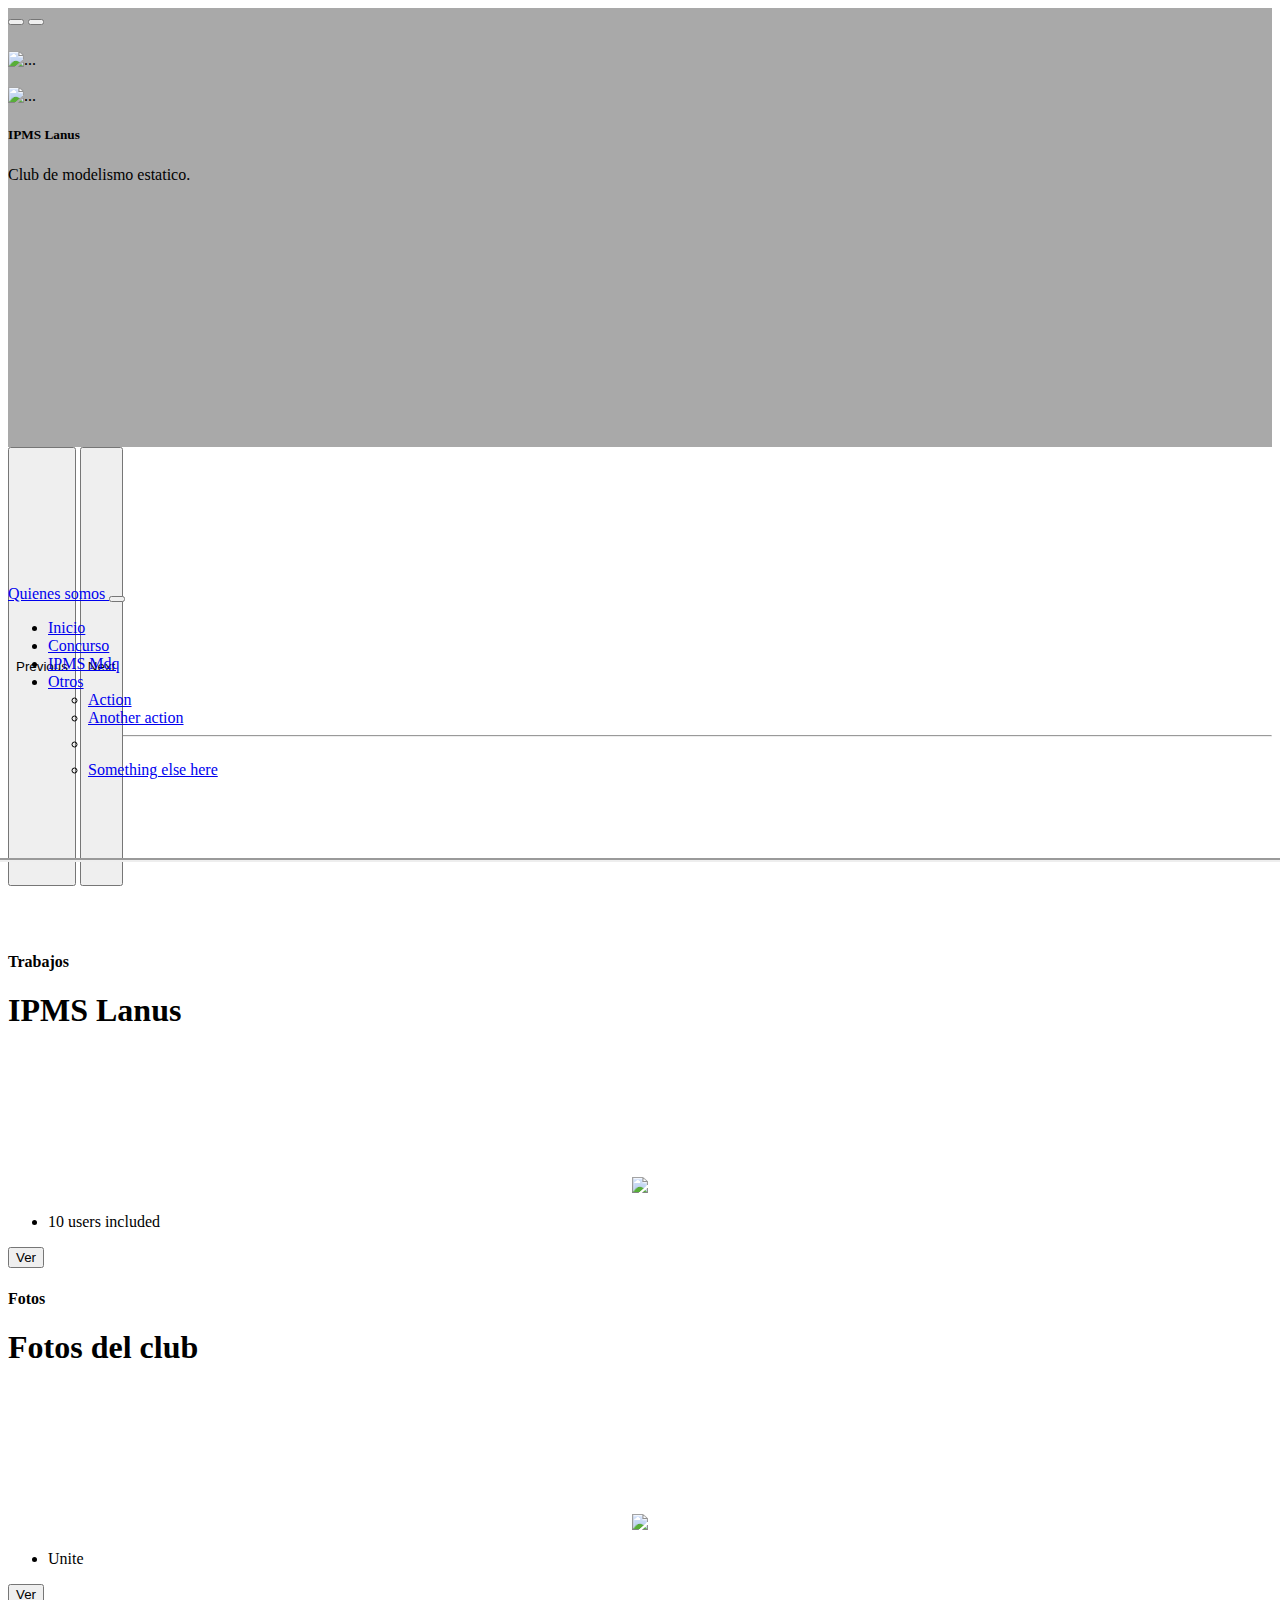
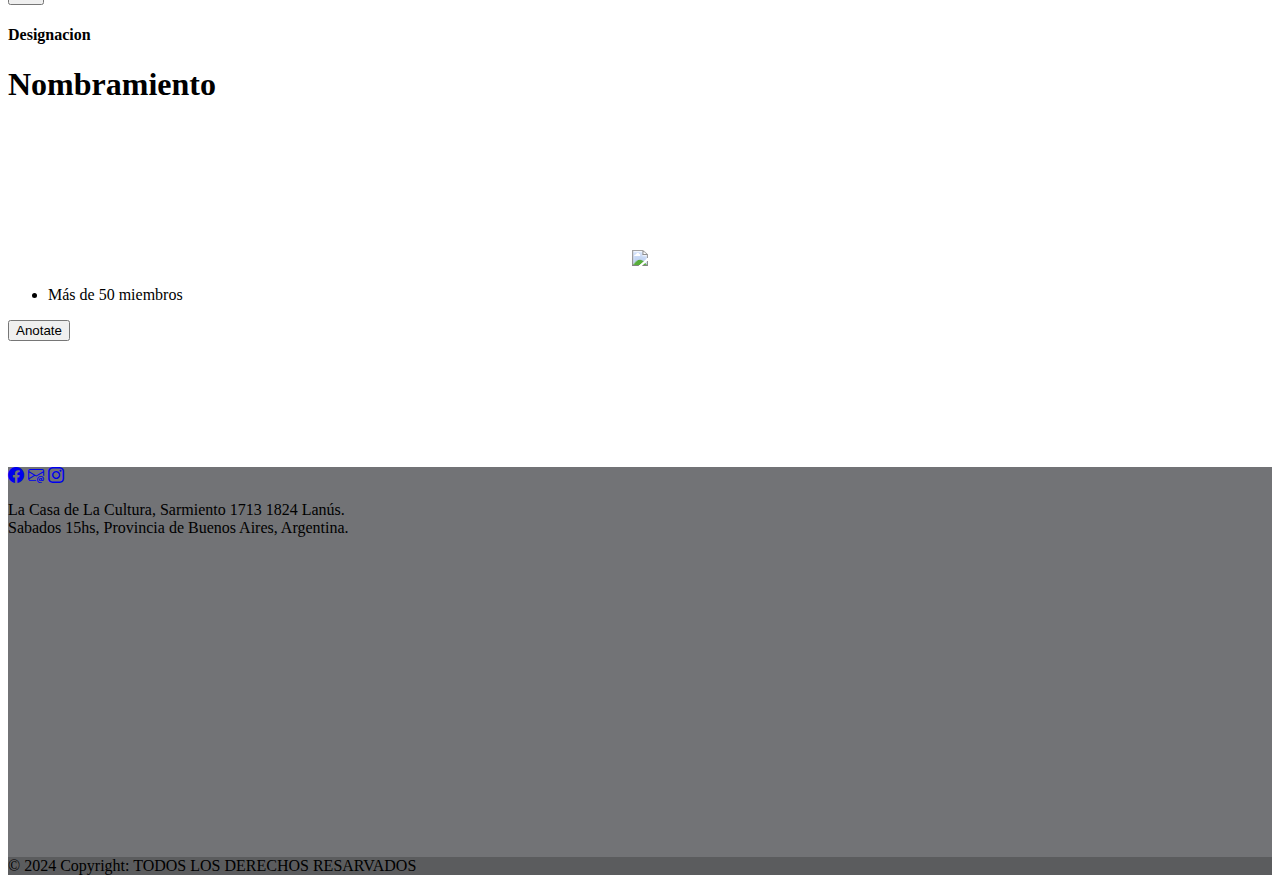
==== commit 19e4750d: "Add files via upload" ====
--- a/index.html
+++ b/index.html
@@ -88,7 +88,7 @@
   </div>
 </header>
 
-<body style="max-height: 15vh;  background-image: url('fondo.png'); ; background-size:100%;">
+<body style="max-height: 15vh;  background-image: url('fondo.png');  background-size:100%;">
   <style>
 
   </style>
@@ -99,7 +99,7 @@
 
     <!-- <nav class="navbar navbar-expand-lg bg-body-tertiary " style="margin-top: 20%;"> -->
     <nav class="navbar text-bg-primary navbar navbar-expand-lg body-tertiary " data-bs-theme="dark"
-      style="margin-top: 20%; background-color: ;">
+      style="margin-top: 20%;">
       <div class="container-fluid">
         <a class="navbar-brand" href="#">Quienes somos </a>
         <button class="navbar-toggler" type="button" data-bs-toggle="collapse" data-bs-target="#navbarSupportedContent"
@@ -111,6 +111,12 @@
             <li class="nav-item">
               <a class="nav-link active" aria-current="page" href="#">Inicio</a>
             </li>
+            <li class="nav-item">
+              <!-- PASAR A PHP PARA BBDD -->
+              <a class="nav-link active" aria-current="page" href="Concurso.html">Concurso</a>
+              <!-- PASAR A PHP PARA BBDD -->
+            </li>
+            
             <li class="nav-item">
               <a class="nav-link" href="http://www.ipms-mardelplata.com.ar/">IPMS Mdq</a>
             </li>
@@ -254,104 +260,7 @@
 
 
         </section>
-        <!-- Section: Social media -->
-
-
-        <!-- Section: Text -->
-
-        <!-- Section: Text -->
-
-        <!-- Section: Links -->
-        <!-- <section class=""> -->
-        <!--Grid row-->
-        <!-- <div class="row"> -->
-        <!--Grid column-->
-        <!-- <div class="col-lg-3 col-md-6 mb-4 mb-md-0">
-          <h5 class="text-uppercase">Links</h5>
-          
-            <ul class="list-unstyled mb-0">
-              <li>
-                <a href="#!" class="text-white">Link 1</a>
-              </li>
-              <li>
-                <a href="#!" class="text-white">Link 2</a>
-              </li>
-              <li>
-                <a href="#!" class="text-white">Link 3</a>
-              </li>
-              <li>
-                <a href="#!" class="text-white">Link 4</a>
-              </li>
-            </ul>
-          </div> -->
-        <!--Grid column-->
-
-        <!--Grid column-->
-        <!-- <div class="col-lg-3 col-md-6 mb-4 mb-md-0">
-            <h5 class="text-uppercase">Links</h5>
-
-            <ul class="list-unstyled mb-0">
-              <li>
-                <a href="#!" class="text-white">Link 1</a>
-              </li>
-              <li>
-                <a href="#!" class="text-white">Link 2</a>
-              </li>
-              <li>
-                <a href="#!" class="text-white">Link 3</a>
-              </li>
-              <li>
-                <a href="#!" class="text-white">Link 4</a>
-              </li>
-            </ul>
-          </div> -->
-        <!--Grid column-->
-
-        <!--Grid column-->
-        <!-- <div class="col-lg-3 col-md-6 mb-4 mb-md-0">
-            <h5 class="text-uppercase">Links</h5>
-
-            <ul class="list-unstyled mb-0">
-              <li>
-                <a href="#!" class="text-white">Link 1</a>
-              </li>
-              <li>
-                <a href="#!" class="text-white">Link 2</a>
-              </li>
-              <li>
-                <a href="#!" class="text-white">Link 3</a>
-              </li>
-              <li>
-                <a href="#!" class="text-white">Link 4</a>
-              </li>
-            </ul>
-          </div> -->
-        <!--Grid column-->
-
-        <!--Grid column-->
-        <!-- <div class="col-lg-3 col-md-6 mb-4 mb-md-0">
-        <h5 class="text-uppercase">Links</h5>
-
-        <ul class="list-unstyled mb-0">
-          <li>
-                <a href="#!" class="text-white">Link 1</a>
-              </li>
-              <li>
-                <a href="#!" class="text-white">Link 2</a>
-              </li>
-              <li>
-                <a href="#!" class="text-white">Link 3</a>
-              </li>
-              <li>
-                <a href="#!" class="text-white">Link 4</a>
-              </li>
-            </ul>
-          </div> -->
-        <!--Grid column-->
-        <!-- </div> -->
-        <!--Grid row-->
-        <!-- </section> -->
-        <!-- Section: Links -->
+    
       </div>
       <!-- Grid container -->
 
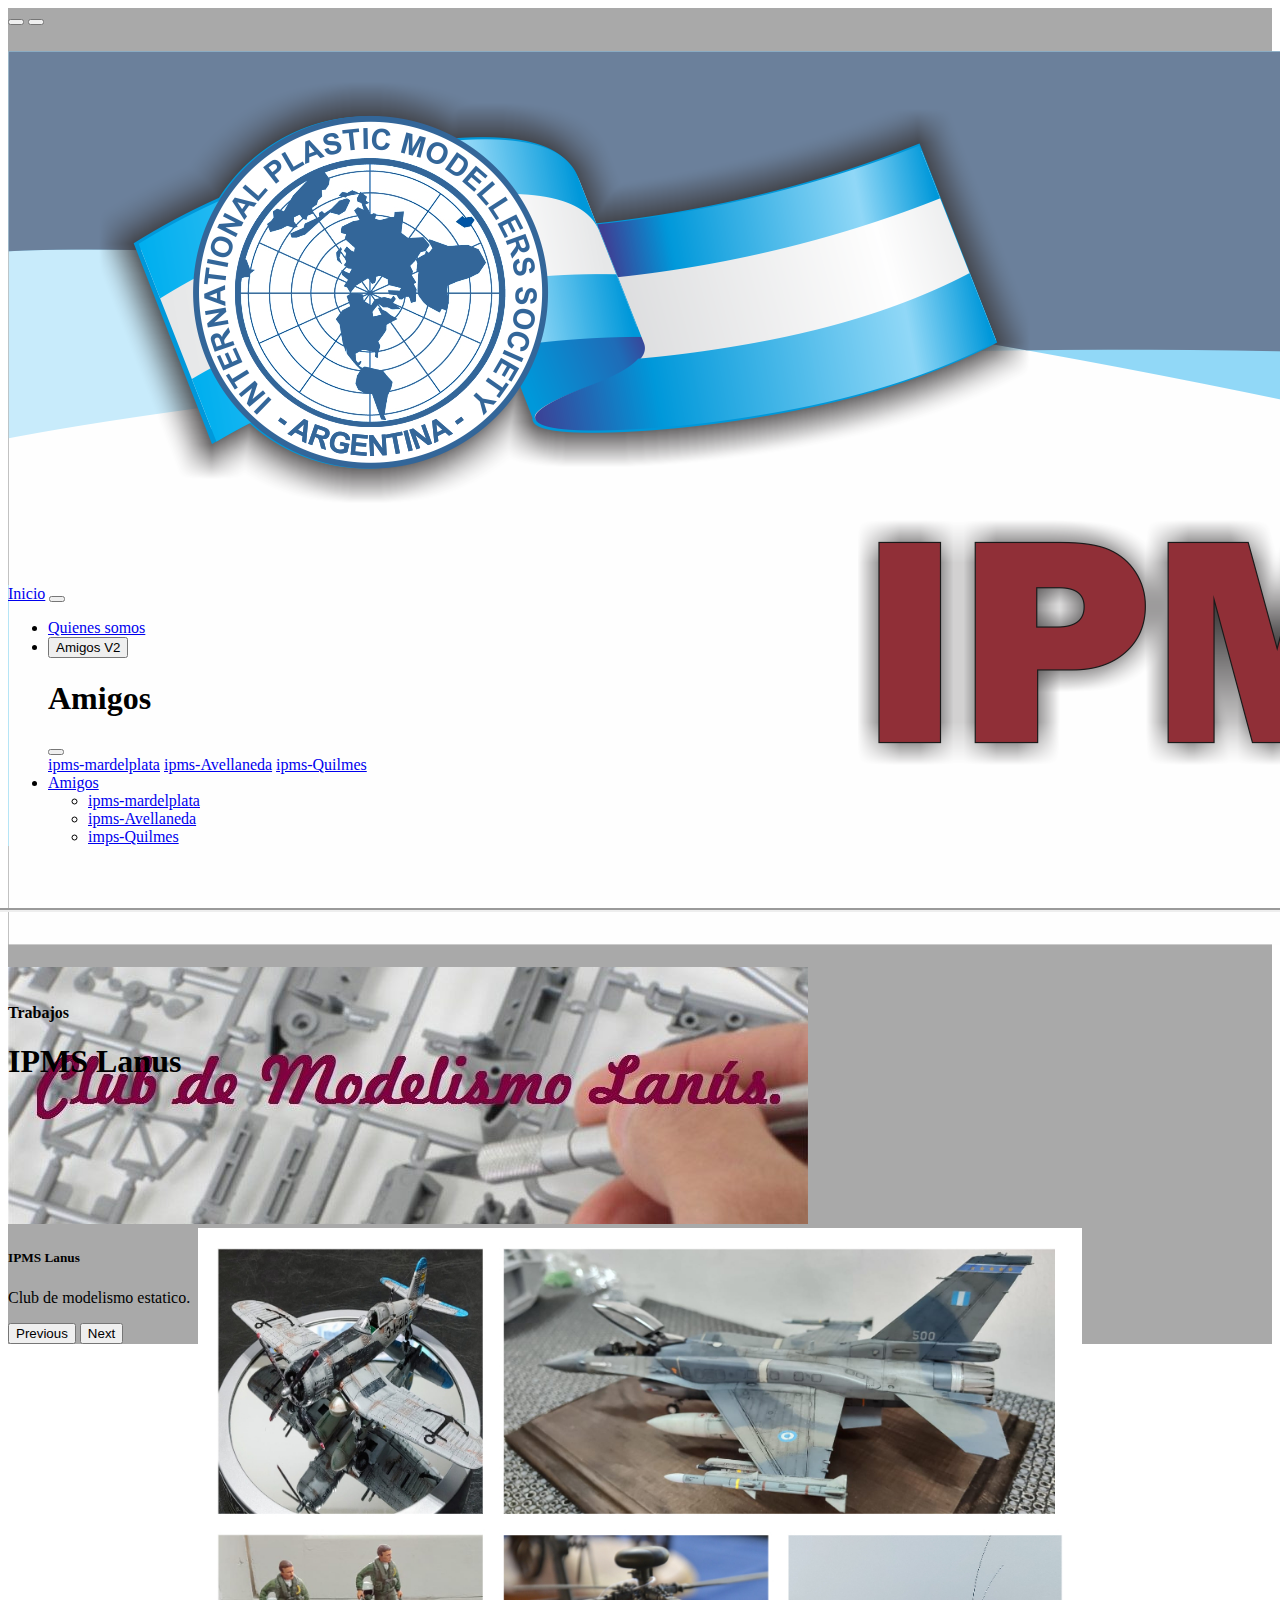
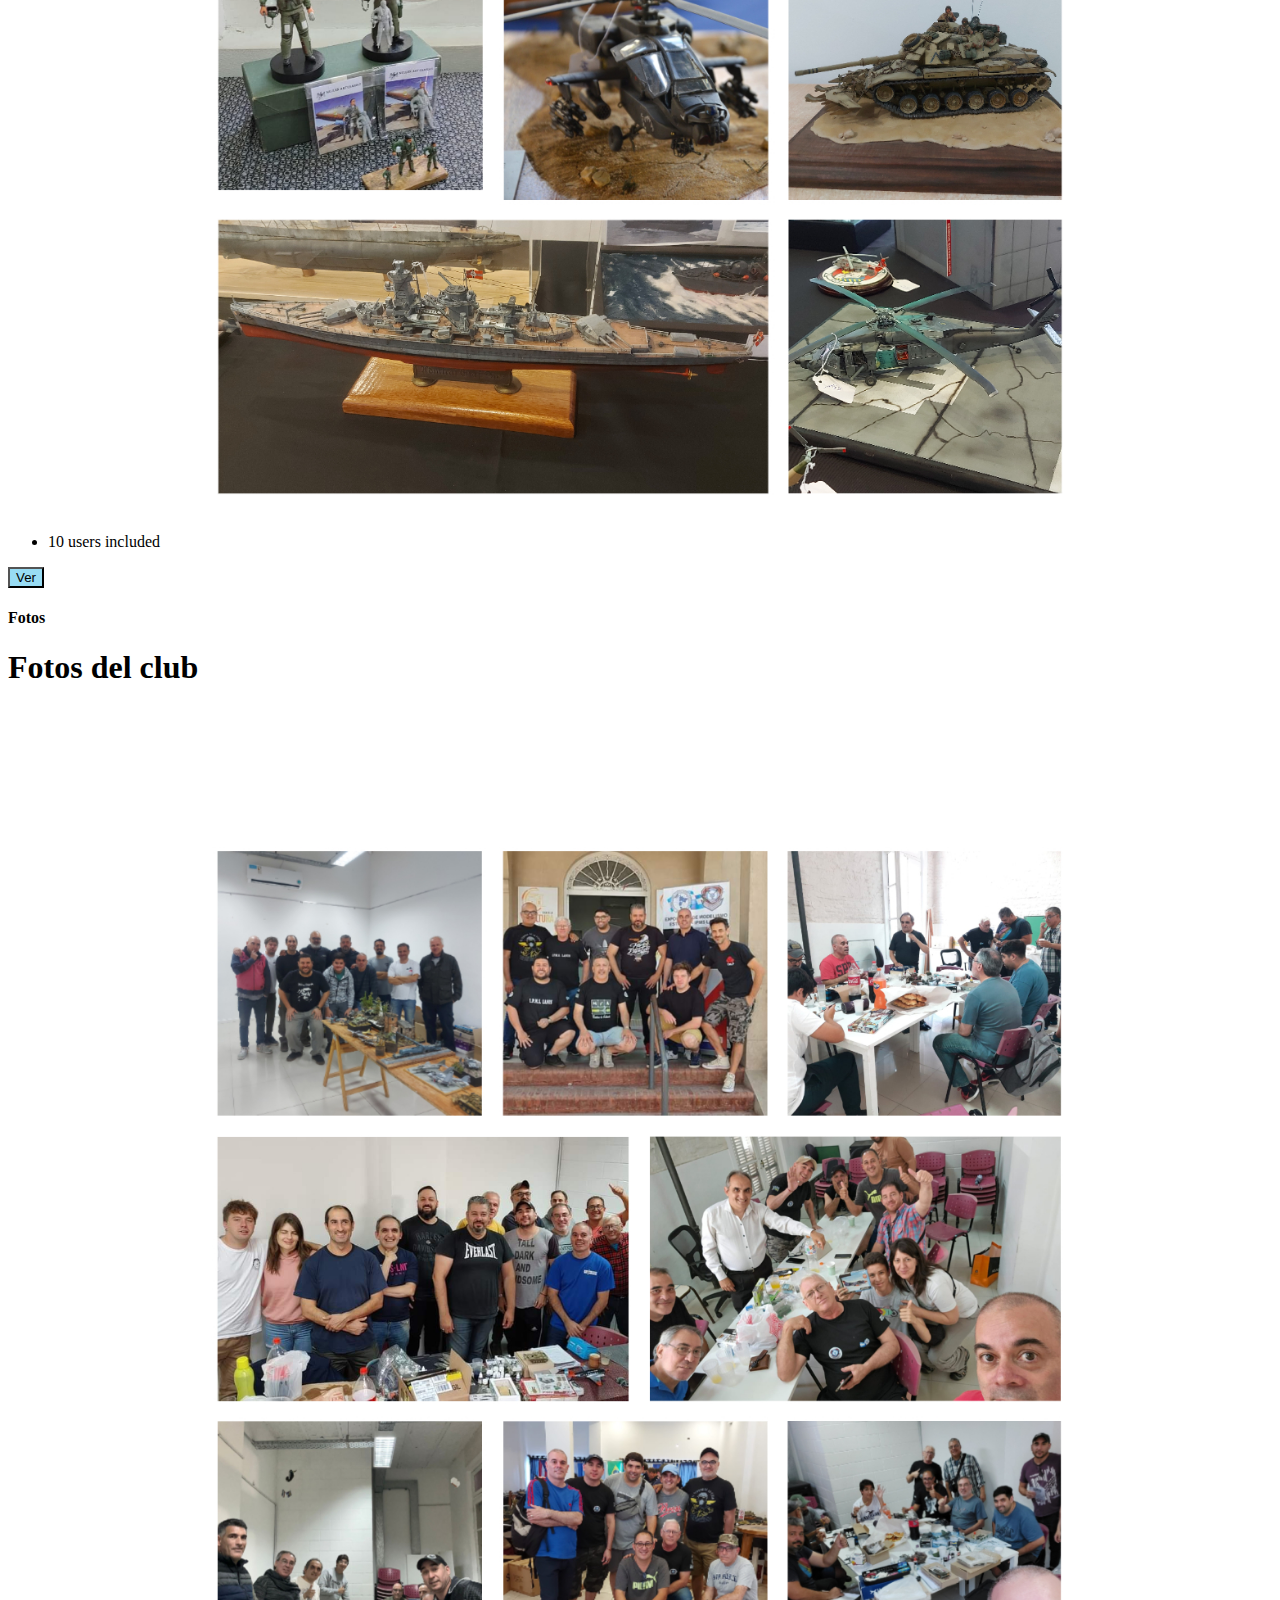
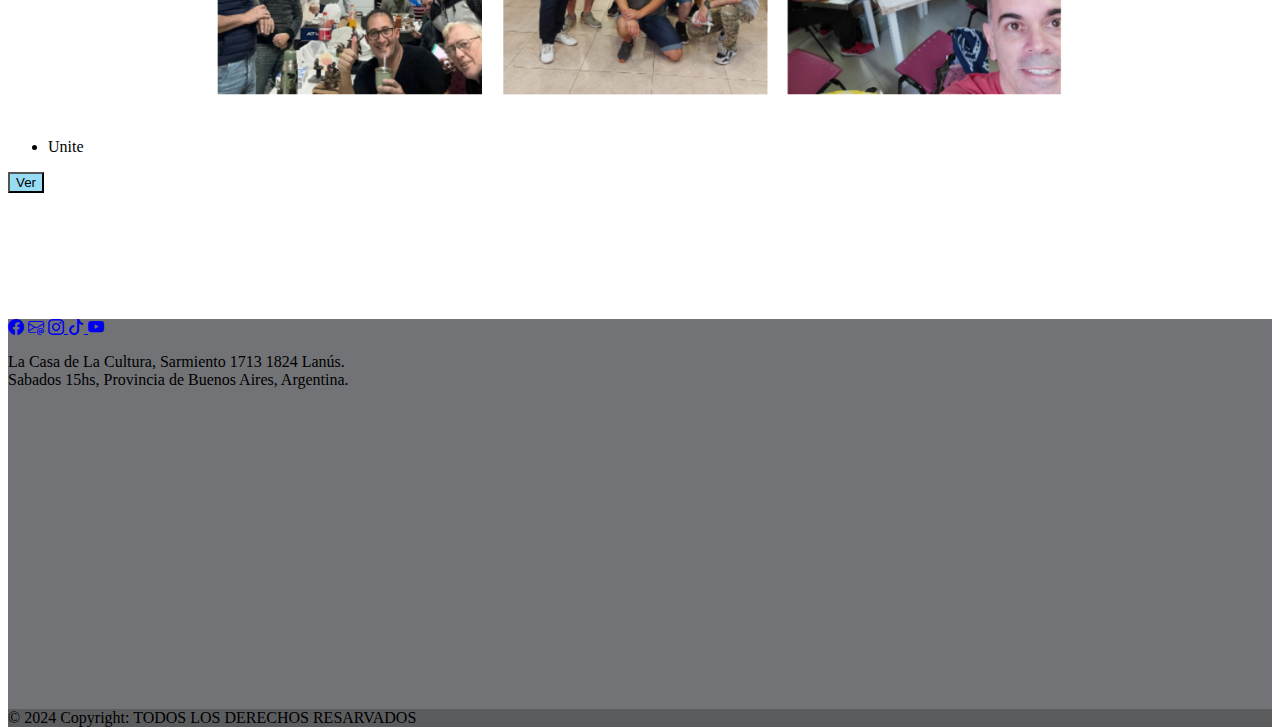
==== commit ba952419: "Add files via upload" ====
--- a/index.html
+++ b/index.html
@@ -4,6 +4,8 @@
 <head>
   <meta charset="UTF-8">
   <meta name="viewport" content="width=device-width, initial-scale=1.0">
+  <meta name="viewport" content="width=device-width, initial-scale=1, shrink-to-fit=no">
+  <!-- Esto es importante para que la página se adapte correctamente a diferentes dispositivos. -->
   <title>IPMS Lanus</title>
   <link href="https://cdn.jsdelivr.net/npm/bootstrap@5.3.1/dist/css/bootstrap.min.css" rel="stylesheet"
     integrity="sha384-4bw+/aepP/YC94hEpVNVgiZdgIC5+VKNBQNGCHeKRQN+PtmoHDEXuppvnDJzQIu9" crossorigin="anonymous">
@@ -12,7 +14,23 @@
   <link rel="preconnect" href="https://fonts.googleapis.com">
   <link rel="preconnect" href="https://fonts.gstatic.com" crossorigin>
   <link href="https://fonts.googleapis.com/css2?family=Phudu&display=swap" rel="stylesheet">
-
+<style>
+  .carousel-control-prev-icon,
+  .carousel-control-next-icon {
+      background-color: black; /* Cambia el color a negro */
+      border-radius: 50%; /* Añade un borde redondeado */
+      opacity: 50%;
+  }
+  
+  .bg-body-tertiary {
+    background-color: #98dcf4 !important; /* Aplica el color de fondo deseado */
+}
+ .btn-primary{
+  background-color: #98dcf4 !important; /* Aplica el color de fondo deseado */
+color:black
+ }
+
+</style>
 </head>
 
 <header style="padding-bottom: 15%;max-height: 15vh;">
@@ -38,20 +56,20 @@
   <!-- -------------------/////////////////////////------------------------------ -->
   <!-- <div id="carouselExampleCaptions" class="carousel slide" style="height:auto " > -->
   <div id="carouselExampleCaptions" class="carousel slide"
-    style="background-color: darkgray; height: 439px; background-position: center;">
+    style="background-color: darkgray;  background-position: center;">
     <div class="carousel-indicators">
       <button type="button" data-bs-target="#carouselExampleCaptions" data-bs-slide-to="0" class="active"
-        aria-current="true" aria-label="Slide 1"></button>
+      aria-current="true" aria-label="Slide 1"></button>
       <button type="button" data-bs-target="#carouselExampleCaptions" data-bs-slide-to="1"
-        aria-label="Slide 2"></button>
+      aria-label="Slide 2"></button>
       <!-- <button type="button" data-bs-target="#carouselExampleCaptions" data-bs-slide-to="2"
         aria-label="Slide 3"></button> -->
     </div>
     <div class="carousel-inner">
       <div class="carousel-item active">
 
-        <img style="margin: auto; padding-top: 2%;" src="banner superior.png" class="d-block w-100" alt="...">
-
+        <img style="margin: auto; padding-top: 2%;" src="banner superior.png" class="d-block w-100 img-fluid" alt="...">
+        <!-- Bootstrap tiene clases especiales que ayudan a hacer los elementos responsivos. Asegúrate de que tus imágenes tienen la clase img-fluid, lo cual ajusta automáticamente el tamaño de la imagen en diferentes dispositivos. -->
 
         <div class="carousel-caption d-none d-md-block">
           <br>
@@ -66,25 +84,28 @@
           <h5 style="color: black;">IPMS Lanus</h5>
           <p style="color: black;">Club de modelismo estatico.</p>
         </div>
-      </div>
-      <!-- <div class="carousel-item">
+    </div>
+    <!-- <div class="carousel-item">
         <img src="Logo Diego.png" class="d-block w-100" alt="...">
         <div class="carousel-caption d-none d-md-block">
           <h5 style="color: black;">IPMS Lanus</h5>
           <p style="color: black;">PROXIMAMENTE.</p>
         </div> -->
-    </div>
-  </div>
-  <button class="carousel-control-prev" type="button" data-bs-target="#carouselExampleCaptions" data-bs-slide="prev"
-    style="height: 439px;">
-    <span class="carousel-control-prev-icon" aria-hidden="true"></span>
-    <span class="visually-hidden">Previous</span>
-  </button>
-  <button class="carousel-control-next" type="button" data-bs-target="#carouselExampleCaptions" data-bs-slide="next"
-    style="height: 439px;">
-    <span class="carousel-control-next-icon" aria-hidden="true"></span>
-    <span class="visually-hidden">Next</span>
-  </button>
+      </div>
+      <button class="carousel-control-prev" type="button" data-bs-target="#carouselExampleCaptions" data-bs-slide="prev"
+      style="color: black;" >
+        <!-- style="height: 350px;"> -->
+        <span class="carousel-control-prev-icon" aria-hidden="true"></span>
+        <span class="visually-hidden">Previous</span>
+      </button>
+      <button class="carousel-control-next" type="button" data-bs-target="#carouselExampleCaptions" data-bs-slide="next"
+        >
+        <!-- style="height: 350pxau;"> -->
+        <span class="carousel-control-next-icon" aria-hidden="true"></span>
+        <span class="visually-hidden">Next</span>
+      </button>
+    </div>
+  
   </div>
 </header>
 
@@ -98,50 +119,78 @@
 
 
     <!-- <nav class="navbar navbar-expand-lg bg-body-tertiary " style="margin-top: 20%;"> -->
-    <nav class="navbar text-bg-primary navbar navbar-expand-lg body-tertiary " data-bs-theme="dark"
-      style="margin-top: 20%;">
-      <div class="container-fluid">
-        <a class="navbar-brand" href="#">Quienes somos </a>
-        <button class="navbar-toggler" type="button" data-bs-toggle="collapse" data-bs-target="#navbarSupportedContent"
-          aria-controls="navbarSupportedContent" aria-expanded="false" aria-label="Toggle navigation">
-          <span class="navbar-toggler-icon"></span>
-        </button>
-        <div class="collapse navbar-collapse" id="navbarSupportedContent" style="align-content: end;">
-          <ul class="navbar-nav me-auto mb-2 mb-lg-0">
-            <li class="nav-item">
-              <a class="nav-link active" aria-current="page" href="#">Inicio</a>
-            </li>
-            <li class="nav-item">
-              <!-- PASAR A PHP PARA BBDD -->
-              <a class="nav-link active" aria-current="page" href="Concurso.html">Concurso</a>
-              <!-- PASAR A PHP PARA BBDD -->
-            </li>
-            
-            <li class="nav-item">
-              <a class="nav-link" href="http://www.ipms-mardelplata.com.ar/">IPMS Mdq</a>
-            </li>
-            <li class="nav-item dropdown">
-              <a class="nav-link dropdown-toggle" href="#" role="button" data-bs-toggle="dropdown"
-                aria-expanded="false">
-                Otros
-              </a>
-              <ul class="dropdown-menu">
-                <li><a class="dropdown-item" href="#">Action</a></li>
-                <li><a class="dropdown-item" href="#">Another action</a></li>
-                <li>
-                  <hr class="dropdown-divider">
-                </li>
-                <li><a class="dropdown-item" href="#">Something else here</a></li>
-              </ul>
-            </li>
-
-          </ul>
-         
-        </div>
-      </div>
-    </nav>
-
-
+    <!-- <nav class="navbar text-bg-primary navbar navbar-expand-lg body-tertiary " data-bs-theme="dark"
+      style="margin-top: 10%;"> -->
+      
+      
+        <!-- <nav class=" navbar  navbar-expand-lg bg-primary" data-bs-theme="dark" style="margin-top: 20%;"> -->
+      <nav class=" navbar  navbar-expand-lg bg-body-tertiary " style="margin-top: 20%;">
+        <div class="container-fluid">
+          <a class="navbar-brand" href="index.html">Inicio</a>
+          <button class="navbar-toggler" type="button" data-bs-toggle="collapse" data-bs-target="#navbarNavDropdown" aria-controls="navbarNavDropdown" aria-expanded="false" aria-label="Toggle navigation">
+            <span class="navbar-toggler-icon"></span>
+          </button>
+          <div class="collapse navbar-collapse" id="navbarNavDropdown">
+            <ul class="navbar-nav">
+              <li class="nav-item">
+                <a class="nav-link active" aria-current="page" href="somos.html">Quienes somos</a>
+              </li>
+              <!-- <li class="nav-item">
+                <a class="nav-link" href="#">Features</a>
+              </li> -->
+
+
+              <li class="nav-item">
+ <!-- Button trigger modal -->
+ <button type="button" class="btn btn-" data-bs-toggle="modal" data-bs-target="#exampleModal">
+  Amigos V2
+</button>
+
+<!-- Modal -->
+<div class="modal fade" id="exampleModal" tabindex="-1" aria-labelledby="exampleModalLabel"
+  aria-hidden="true">
+  <div class="modal-dialog">
+    <div class="modal-content">
+      <div class="modal-header">
+        <h1 class="modal-title fs-5" id="exampleModalLabel">Amigos</h1>
+        <button type="button" class="btn-close" data-bs-dismiss="modal" aria-label="Close"></button>
+      </div>
+      <div class="modal-body">
+        <a class="dropdown-item" href="http://www.ipms-mardelplata.com.ar/">ipms-mardelplata</a>
+        <a class="dropdown-item" href="#">ipms-Avellaneda</a>
+        <a class="dropdown-item" href="#">ipms-Quilmes</a>
+
+
+
+
+      </div>
+      <div class="modal-footer">
+        <!-- <button type="button" class="btn btn-secondary" data-bs-dismiss="modal">Close</button>
+<button type="button" class="btn btn-primary">Save changes</button> -->
+      </div>
+    </div>
+  </div>
+</div>
+
+
+
+              </li>
+
+
+              <li class="nav-item dropdown">
+                <a class="nav-link dropdown-toggle" href="#" role="button" data-bs-toggle="dropdown" aria-expanded="false">
+                  Amigos
+                </a>
+                <ul class="dropdown-menu">
+                  <li><a class="dropdown-item" href="http://www.ipms-mardelplata.com.ar/">ipms-mardelplata</a></li>
+                  <li><a class="dropdown-item" href="#">ipms-Avellaneda</a></li>
+                  <li><a class="dropdown-item" href="#">imps-Quilmes</a></li>
+                </ul>
+              </li>
+            </ul>
+          </div>
+        </div>
+      </nav>
 
     <hr style="scale: 2;color: rgb(44, 9, 247);margin-top: 5%;">
 
@@ -149,15 +198,14 @@
 
 
   </div>
-  <div class="row row-cols-1 row-cols-md-3 mb-3 text-center" style="padding-top:5%;">
+  <div class="row row-cols-1 row-cols-md-2 mb2 text-center" style="padding-top:5%;">
     <div class="col">
       <div class="card mb-4 rounded-3 shadow-sm">
         <div class="card-header py-3">
           <h4 class="my-0 fw-normal">Trabajos</h4>
         </div>
         <div class="card-body">
-          <h1 class="card-title pricing-card-title">IPMS Lanus<small
-              class="text-body-secondary fw-light"></small></h1>
+          <h1 class="card-title pricing-card-title">IPMS Lanus<small class="text-body-secondary fw-light"></small></h1>
           <div class="card shadow-sm">
             <center>
               <img width="70%" src="TRABAJOS.jpg" style="padding-top: 10%;">
@@ -199,7 +247,7 @@
         </div>
       </div>
     </div>
-    <div class="col">
+    <!-- <div class="col">
       <div class="card mb-4 rounded-3 shadow-sm">
         <div class="card-header py-3">
           <h4 class="my-0 fw-normal">Designacion</h4>
@@ -221,9 +269,9 @@
           <button type="button" class="w-100 btn btn-lg btn-primary">Anotate </button>
         </div>
       </div>
-    </div>
-  </div>
- 
+    </div> -->
+  </div>
+
   </div>
   <br>
   <br>
@@ -253,14 +301,24 @@
         <a class="btn btn-outline-light btn-floating m-1" href="mailto:ipmslanus@gmail.com" role="button"><i
             class="bi bi-envelope-at"></i></a>
 
+
         <!-- Instagram -->
         <a class="btn btn-outline-light btn-floating m-1" href="https://www.instagram.com/ipmslanus/" role="button"><i
             class="bi bi-instagram"></i>
         </a>
+        <!-- Tiktok -->
+        <a class="btn btn-outline-light btn-floating m-1" href="------" role="button">
+          <i class="bi bi-tiktok"></i>
+        </a>
+
+        <!-- Youtube -->
+        <a class="btn btn-outline-light btn-floating m-1" href="----------" role="button">
+          <i class="bi bi-youtube"></i>
+        </a>
 
 
         </section>
-    
+
       </div>
       <!-- Grid container -->
 
